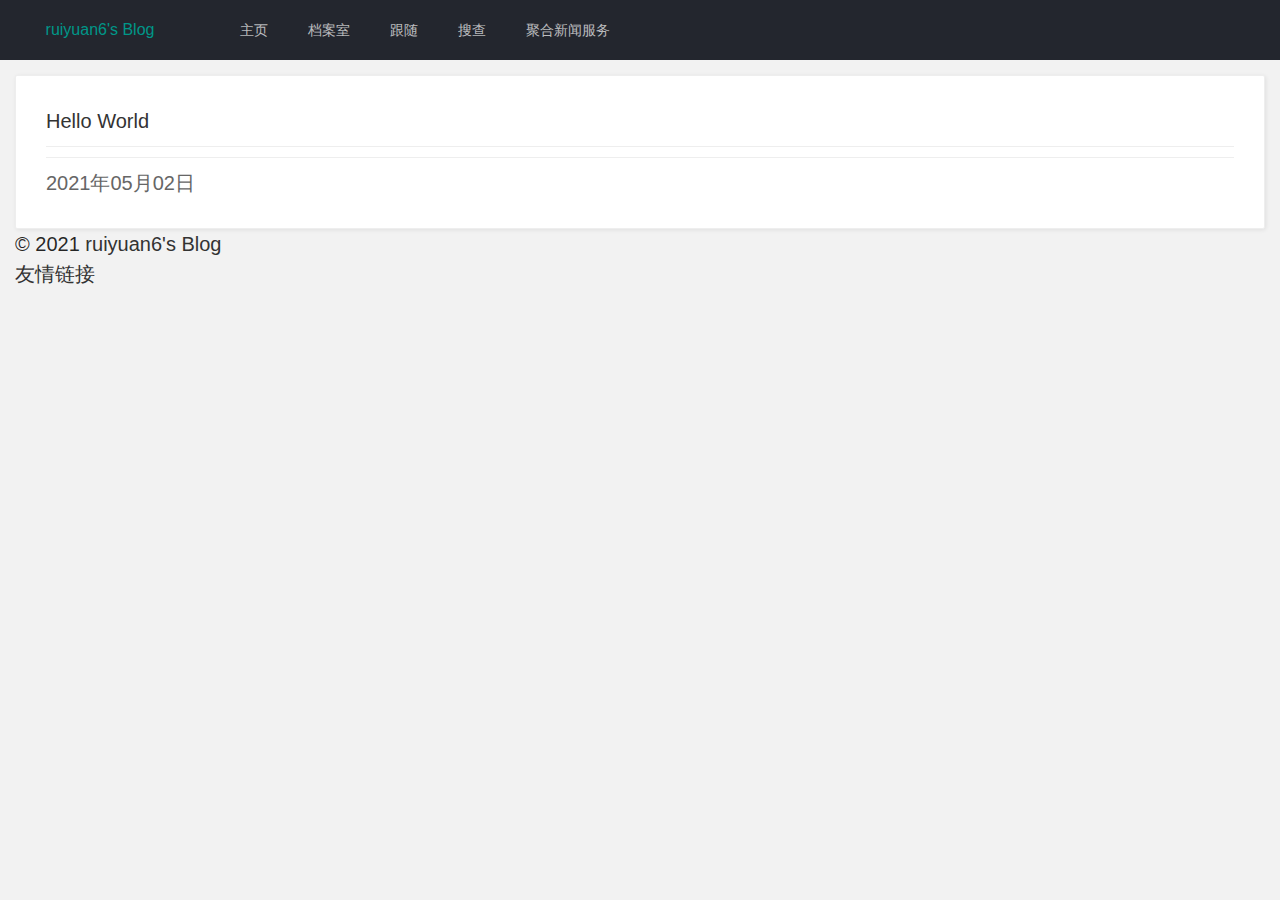
==== index.html @ a706f6f9 "Site updated: 2021-05-03 14:44:41" ====
<!DOCTYPE html>
<html>
  <head>
  <meta http-equiv="content-type" content="text/html; charset=utf-8">
  <meta content="width=device-width, initial-scale=1.0, maximum-scale=1.0, user-scalable=0" name="viewport">
  <meta name="viewport" content="width=device-width, initial-scale=1, maximum-scale=1">
  <link rel="stylesheet" href="/css/layui.css">
  <link rel="stylesheet" href="/css/all.css">
  <title>ruiyuan6&#39;s Blog</title>
  
<link rel="stylesheet" href="/css/style.css">

<meta name="generator" content="Hexo 5.4.0"><link rel="alternate" href="/atom.xml" title="ruiyuan6's Blog" type="application/atom+xml">
</head>
  <body>
    <div class="container">
      <div class="layui-layout layui-layout-admin">
<div class="layui-header">x
    <!-- 头部区域（可配合layui 已有的水平导航） -->
    <ul class="layui-nav layui-layout-right">
    </ul>
	
  <div class="layui-header">
    <div class="layui-logo"><a href="/" style="color:#009688;">ruiyuan6&#39;s Blog</a></div>
    <!-- 头部区域（可配合layui 已有的水平导航） -->
    <ul class="layui-nav layui-layout-left layui-hide-xs">
      
        <li class="layui-nav-item">
          <a href="/" >主页</a></li>
      
        <li class="layui-nav-item">
          <a href="/archives" >档案室</a></li>
      
        <li class="layui-nav-item">
          <a target="_blank" rel="noopener" href="https://github.com/ruiyuan6" >跟随</a></li>
      
        <li class="layui-nav-item">
          <a href="javascript:zhanneisousuo();" >搜查</a></li>
      
        <li class="layui-nav-item">
          <a href="/atom.xml" >聚合新闻服务</a></li>
      
    </ul>
	<div class="site-tree-mobile layui-show-xs-block layui-hide-sm">
  <i class="layui-icon layui-icon-spread-left" onclick="qiehuanzuocaidan();"></i>
</div>


<!-------------------------------->
<div class="layui-container layui-row left-menu">
<div class="layui-col-md3">
<div class="layui-panel site-menu">
    <ul class="layui-menu layui-menu-lg">
	
	
      
          <li class="">
            <div class="layui-menu-body-title">
                
          <a href="/" >主页</a>
                
                
              </a>
            </div>
          </li>
      
          <li class="">
            <div class="layui-menu-body-title">
                
          <a href="/archives" >档案室</a>
                
                
              </a>
            </div>
          </li>
      
          <li class="">
            <div class="layui-menu-body-title">
                
          <a target="_blank" rel="noopener" href="https://github.com/ruiyuan6" >跟随</a>
                
                
              </a>
            </div>
          </li>
      
          <li class="">
            <div class="layui-menu-body-title">
                
          <a href="javascript:zhanneisousuo();" >搜查</a>
                
                
              </a>
            </div>
          </li>
      
          <li class="">
            <div class="layui-menu-body-title">
                
          <a href="/atom.xml" >聚合新闻服务</a>
                
                
              </a>
            </div>
          </li>
      
      
      
    </ul>
  </div>
  </div>
  </div>
  <!--------------------------->
      
  </div>
	
	
  </div>
      <main class="main">
	   
  <div class="layui-body">
    <!-- 内容主体区域 -->
    <div style="padding-top: 15px;">
        <section class="posts">
  
  
    <div class="layui-col-md12">
    <div class="layui-panel">
      <div style="padding: 30px;">
        <a href="/2021/05/02/hello-world/">Hello World</a>
		<hr>
        
		<hr>
        <span class="post-time">2021年05月02日</span></div>
    </div>
  </div>
  
</section>

		</div>
		
	<div class="footer">
	<p>© 2021 <a href="https://ruiyuan6.github.io">ruiyuan6&#39;s Blog</a></p>
<p>
<a href="undefined">友情链接</a></p>
<p></p><p></p>


	</div>
  </div>
      </main>
    </div>
	</div>
	

		
<script src="/js/jquery-3.6.0.min.js"></script>
<script src="/layui.js"></script>
<script>
//JavaScript代码区域
layui.use('element', function(){
  var element = layui.element;
  
});


</script>
<script src="/js/page.js"></script>
<a title="Real Time Web Analytics" target="_blank" rel="noopener" href="http://clicky.com/101313924"><img src="//static.getclicky.com/media/links/badge.gif" border="0" /></a>
<script>var clicky_site_ids = clicky_site_ids || []; clicky_site_ids.push(101313924);</script>
<script async src="//static.getclicky.com/js"></script>
<noscript><p><img alt="Clicky" width="1" height="1" src="//in.getclicky.com/101313924ns.gif" /></p></noscript>

</body>
</html>
---- css/layui.css ----
.layui-inline,img{display:inline-block;vertical-align:middle}h1,h2,h3,h4,h5,h6{font-weight:400}a,body{color:#333}.layui-edge,.layui-header,.layui-inline,.layui-main{position:relative}.layui-edge,hr{height:0;overflow:hidden}.layui-layout-body,.layui-side,.layui-side-scroll{overflow-x:hidden}.layui-btn,.layui-edge,.layui-inline,img{vertical-align:middle}.layui-btn,.layui-disabled,.layui-icon,.layui-unselect{-moz-user-select:none;-webkit-user-select:none;-ms-user-select:none}.layui-elip,.layui-form-checkbox span,.layui-form-pane .layui-form-label{text-overflow:ellipsis;white-space:nowrap}.layui-edge,.layui-elip,hr{overflow:hidden}blockquote,body,button,dd,div,dl,dt,form,h1,h2,h3,h4,h5,h6,input,li,ol,p,pre,td,textarea,th,ul{margin:0;padding:0;-webkit-tap-highlight-color:rgba(0,0,0,0)}a:active,a:hover{outline:0}img{border:none}li{list-style:none}table{border-collapse:collapse;border-spacing:0}h4,h5,h6{font-size:100%}button,input,optgroup,option,select,textarea{font-family:inherit;font-size:inherit;font-style:inherit;font-weight:inherit;outline:0}pre{white-space:pre-wrap;white-space:-moz-pre-wrap;white-space:-pre-wrap;white-space:-o-pre-wrap;word-wrap:break-word}body{line-height:1.6;color:rgba(0,0,0,.85);font:14px Helvetica Neue,Helvetica,PingFang SC,Tahoma,Arial,sans-serif}hr{line-height:0;margin:10px 0;padding:0;border:none!important;border-bottom:1px solid #eee!important;clear:both;background:0 0}a{text-decoration:none}a:hover{color:#777}a cite{font-style:normal;*cursor:pointer}.layui-border-box,.layui-border-box *{box-sizing:border-box}.layui-box,.layui-box *{box-sizing:content-box}.layui-clear{clear:both;*zoom:1}.layui-clear:after{content:'\20';clear:both;*zoom:1;display:block;height:0}.layui-inline{*display:inline;*zoom:1}.layui-edge{display:inline-block;width:0;border-width:6px;border-style:dashed;border-color:transparent}.layui-edge-top{top:-4px;border-bottom-color:#999;border-bottom-style:solid}.layui-edge-right{border-left-color:#999;border-left-style:solid}.layui-edge-bottom{top:2px;border-top-color:#999;border-top-style:solid}.layui-edge-left{border-right-color:#999;border-right-style:solid}.layui-disabled,.layui-disabled:hover{color:#d2d2d2!important;cursor:not-allowed!important}.layui-circle{border-radius:100%}.layui-show{display:block!important}.layui-hide{display:none!important}.layui-show-v{visibility:visible!important}.layui-hide-v{visibility:hidden!important}@font-face{font-family:layui-icon;src:url(../font/iconfont.eot?v=256);src:url(../font/iconfont.eot?v=256#iefix) format('embedded-opentype'),url(../font/iconfont.woff2?v=256) format('woff2'),url(../font/iconfont.woff?v=256) format('woff'),url(../font/iconfont.ttf?v=256) format('truetype'),url(../font/iconfont.svg?v=256#layui-icon) format('svg')}.layui-icon{font-family:layui-icon!important;font-size:16px;font-style:normal;-webkit-font-smoothing:antialiased;-moz-osx-font-smoothing:grayscale}.layui-icon-reply-fill:before{content:"\e611"}.layui-icon-set-fill:before{content:"\e614"}.layui-icon-menu-fill:before{content:"\e60f"}.layui-icon-search:before{content:"\e615"}.layui-icon-share:before{content:"\e641"}.layui-icon-set-sm:before{content:"\e620"}.layui-icon-engine:before{content:"\e628"}.layui-icon-close:before{content:"\1006"}.layui-icon-close-fill:before{content:"\1007"}.layui-icon-chart-screen:before{content:"\e629"}.layui-icon-star:before{content:"\e600"}.layui-icon-circle-dot:before{content:"\e617"}.layui-icon-chat:before{content:"\e606"}.layui-icon-release:before{content:"\e609"}.layui-icon-list:before{content:"\e60a"}.layui-icon-chart:before{content:"\e62c"}.layui-icon-ok-circle:before{content:"\1005"}.layui-icon-layim-theme:before{content:"\e61b"}.layui-icon-table:before{content:"\e62d"}.layui-icon-right:before{content:"\e602"}.layui-icon-left:before{content:"\e603"}.layui-icon-cart-simple:before{content:"\e698"}.layui-icon-face-cry:before{content:"\e69c"}.layui-icon-face-smile:before{content:"\e6af"}.layui-icon-survey:before{content:"\e6b2"}.layui-icon-tree:before{content:"\e62e"}.layui-icon-ie:before{content:"\e7bb"}.layui-icon-upload-circle:before{content:"\e62f"}.layui-icon-add-circle:before{content:"\e61f"}.layui-icon-download-circle:before{content:"\e601"}.layui-icon-templeate-1:before{content:"\e630"}.layui-icon-util:before{content:"\e631"}.layui-icon-face-surprised:before{content:"\e664"}.layui-icon-edit:before{content:"\e642"}.layui-icon-speaker:before{content:"\e645"}.layui-icon-down:before{content:"\e61a"}.layui-icon-file:before{content:"\e621"}.layui-icon-layouts:before{content:"\e632"}.layui-icon-rate-half:before{content:"\e6c9"}.layui-icon-add-circle-fine:before{content:"\e608"}.layui-icon-prev-circle:before{content:"\e633"}.layui-icon-read:before{content:"\e705"}.layui-icon-404:before{content:"\e61c"}.layui-icon-carousel:before{content:"\e634"}.layui-icon-help:before{content:"\e607"}.layui-icon-code-circle:before{content:"\e635"}.layui-icon-windows:before{content:"\e67f"}.layui-icon-water:before{content:"\e636"}.layui-icon-username:before{content:"\e66f"}.layui-icon-find-fill:before{content:"\e670"}.layui-icon-about:before{content:"\e60b"}.layui-icon-location:before{content:"\e715"}.layui-icon-up:before{content:"\e619"}.layui-icon-pause:before{content:"\e651"}.layui-icon-date:before{content:"\e637"}.layui-icon-layim-uploadfile:before{content:"\e61d"}.layui-icon-delete:before{content:"\e640"}.layui-icon-play:before{content:"\e652"}.layui-icon-top:before{content:"\e604"}.layui-icon-firefox:before{content:"\e686"}.layui-icon-friends:before{content:"\e612"}.layui-icon-refresh-3:before{content:"\e9aa"}.layui-icon-ok:before{content:"\e605"}.layui-icon-layer:before{content:"\e638"}.layui-icon-face-smile-fine:before{content:"\e60c"}.layui-icon-dollar:before{content:"\e659"}.layui-icon-group:before{content:"\e613"}.layui-icon-layim-download:before{content:"\e61e"}.layui-icon-picture-fine:before{content:"\e60d"}.layui-icon-link:before{content:"\e64c"}.layui-icon-diamond:before{content:"\e735"}.layui-icon-log:before{content:"\e60e"}.layui-icon-key:before{content:"\e683"}.layui-icon-rate-solid:before{content:"\e67a"}.layui-icon-fonts-del:before{content:"\e64f"}.layui-icon-unlink:before{content:"\e64d"}.layui-icon-fonts-clear:before{content:"\e639"}.layui-icon-triangle-r:before{content:"\e623"}.layui-icon-circle:before{content:"\e63f"}.layui-icon-radio:before{content:"\e643"}.layui-icon-align-center:before{content:"\e647"}.layui-icon-align-right:before{content:"\e648"}.layui-icon-align-left:before{content:"\e649"}.layui-icon-loading-1:before{content:"\e63e"}.layui-icon-return:before{content:"\e65c"}.layui-icon-fonts-strong:before{content:"\e62b"}.layui-icon-upload:before{content:"\e67c"}.layui-icon-dialogue:before{content:"\e63a"}.layui-icon-video:before{content:"\e6ed"}.layui-icon-headset:before{content:"\e6fc"}.layui-icon-cellphone-fine:before{content:"\e63b"}.layui-icon-add-1:before{content:"\e654"}.layui-icon-face-smile-b:before{content:"\e650"}.layui-icon-fonts-html:before{content:"\e64b"}.layui-icon-screen-full:before{content:"\e622"}.layui-icon-form:before{content:"\e63c"}.layui-icon-cart:before{content:"\e657"}.layui-icon-camera-fill:before{content:"\e65d"}.layui-icon-tabs:before{content:"\e62a"}.layui-icon-heart-fill:before{content:"\e68f"}.layui-icon-fonts-code:before{content:"\e64e"}.layui-icon-ios:before{content:"\e680"}.layui-icon-at:before{content:"\e687"}.layui-icon-fire:before{content:"\e756"}.layui-icon-set:before{content:"\e716"}.layui-icon-fonts-u:before{content:"\e646"}.layui-icon-triangle-d:before{content:"\e625"}.layui-icon-tips:before{content:"\e702"}.layui-icon-picture:before{content:"\e64a"}.layui-icon-more-vertical:before{content:"\e671"}.layui-icon-bluetooth:before{content:"\e689"}.layui-icon-flag:before{content:"\e66c"}.layui-icon-loading:before{content:"\e63d"}.layui-icon-fonts-i:before{content:"\e644"}.layui-icon-refresh-1:before{content:"\e666"}.layui-icon-rmb:before{content:"\e65e"}.layui-icon-addition:before{content:"\e624"}.layui-icon-home:before{content:"\e68e"}.layui-icon-time:before{content:"\e68d"}.layui-icon-user:before{content:"\e770"}.layui-icon-notice:before{content:"\e667"}.layui-icon-chrome:before{content:"\e68a"}.layui-icon-edge:before{content:"\e68b"}.layui-icon-login-weibo:before{content:"\e675"}.layui-icon-voice:before{content:"\e688"}.layui-icon-upload-drag:before{content:"\e681"}.layui-icon-login-qq:before{content:"\e676"}.layui-icon-snowflake:before{content:"\e6b1"}.layui-icon-heart:before{content:"\e68c"}.layui-icon-logout:before{content:"\e682"}.layui-icon-file-b:before{content:"\e655"}.layui-icon-template:before{content:"\e663"}.layui-icon-transfer:before{content:"\e691"}.layui-icon-auz:before{content:"\e672"}.layui-icon-console:before{content:"\e665"}.layui-icon-app:before{content:"\e653"}.layui-icon-prev:before{content:"\e65a"}.layui-icon-website:before{content:"\e7ae"}.layui-icon-next:before{content:"\e65b"}.layui-icon-component:before{content:"\e857"}.layui-icon-android:before{content:"\e684"}.layui-icon-more:before{content:"\e65f"}.layui-icon-login-wechat:before{content:"\e677"}.layui-icon-shrink-right:before{content:"\e668"}.layui-icon-spread-left:before{content:"\e66b"}.layui-icon-camera:before{content:"\e660"}.layui-icon-note:before{content:"\e66e"}.layui-icon-refresh:before{content:"\e669"}.layui-icon-female:before{content:"\e661"}.layui-icon-male:before{content:"\e662"}.layui-icon-screen-restore:before{content:"\e758"}.layui-icon-password:before{content:"\e673"}.layui-icon-senior:before{content:"\e674"}.layui-icon-theme:before{content:"\e66a"}.layui-icon-tread:before{content:"\e6c5"}.layui-icon-praise:before{content:"\e6c6"}.layui-icon-star-fill:before{content:"\e658"}.layui-icon-rate:before{content:"\e67b"}.layui-icon-template-1:before{content:"\e656"}.layui-icon-vercode:before{content:"\e679"}.layui-icon-service:before{content:"\e626"}.layui-icon-cellphone:before{content:"\e678"}.layui-icon-print:before{content:"\e66d"}.layui-icon-cols:before{content:"\e610"}.layui-icon-wifi:before{content:"\e7e0"}.layui-icon-export:before{content:"\e67d"}.layui-icon-rss:before{content:"\e808"}.layui-icon-slider:before{content:"\e714"}.layui-icon-email:before{content:"\e618"}.layui-icon-subtraction:before{content:"\e67e"}.layui-icon-mike:before{content:"\e6dc"}.layui-icon-light:before{content:"\e748"}.layui-icon-gift:before{content:"\e627"}.layui-icon-mute:before{content:"\e685"}.layui-icon-reduce-circle:before{content:"\e616"}.layui-icon-music:before{content:"\e690"}.layui-main{width:1140px;margin:0 auto}.layui-header{z-index:1000;height:60px}.layui-header a:hover{transition:all .5s;-webkit-transition:all .5s}.layui-side{position:fixed;left:0;top:0;bottom:0;z-index:999;width:200px}.layui-side-scroll{position:relative;width:220px;height:100%}.layui-body{position:relative;left:200px;right:0;top:0;bottom:0;z-index:900;width:auto;box-sizing:border-box}.layui-layout-admin .layui-header{position:fixed;top:0;left:0;right:0;background-color:#23262E}.layui-layout-admin .layui-side{top:60px;width:200px;overflow-x:hidden}.layui-layout-admin .layui-body{position:absolute;top:60px;padding-bottom:44px}.layui-layout-admin .layui-main{width:auto;margin:0 15px}.layui-layout-admin .layui-footer{position:fixed;left:200px;right:0;bottom:0;z-index:990;height:44px;line-height:44px;padding:0 15px;box-shadow:-1px 0 4px rgb(0 0 0 / 12%);background-color:#FAFAFA}.layui-layout-admin .layui-logo{position:absolute;left:0;top:0;width:200px;height:100%;line-height:60px;text-align:center;color:#009688;font-size:16px}.layui-layout-admin .layui-header .layui-nav{background:0 0}.layui-layout-left{position:absolute!important;left:200px;top:0}.layui-layout-right{position:absolute!important;right:0;top:0}.layui-container{position:relative;margin:0 auto;padding:0 15px;box-sizing:border-box}.layui-fluid{position:relative;margin:0 auto;padding:0 15px}.layui-row:after,.layui-row:before{content:"";display:block;clear:both}.layui-col-lg1,.layui-col-lg10,.layui-col-lg11,.layui-col-lg12,.layui-col-lg2,.layui-col-lg3,.layui-col-lg4,.layui-col-lg5,.layui-col-lg6,.layui-col-lg7,.layui-col-lg8,.layui-col-lg9,.layui-col-md1,.layui-col-md10,.layui-col-md11,.layui-col-md12,.layui-col-md2,.layui-col-md3,.layui-col-md4,.layui-col-md5,.layui-col-md6,.layui-col-md7,.layui-col-md8,.layui-col-md9,.layui-col-sm1,.layui-col-sm10,.layui-col-sm11,.layui-col-sm12,.layui-col-sm2,.layui-col-sm3,.layui-col-sm4,.layui-col-sm5,.layui-col-sm6,.layui-col-sm7,.layui-col-sm8,.layui-col-sm9,.layui-col-xs1,.layui-col-xs10,.layui-col-xs11,.layui-col-xs12,.layui-col-xs2,.layui-col-xs3,.layui-col-xs4,.layui-col-xs5,.layui-col-xs6,.layui-col-xs7,.layui-col-xs8,.layui-col-xs9{position:relative;display:block;box-sizing:border-box}.layui-col-xs1,.layui-col-xs10,.layui-col-xs11,.layui-col-xs12,.layui-col-xs2,.layui-col-xs3,.layui-col-xs4,.layui-col-xs5,.layui-col-xs6,.layui-col-xs7,.layui-col-xs8,.layui-col-xs9{float:left}.layui-col-xs1{width:8.33333333%}.layui-col-xs2{width:16.66666667%}.layui-col-xs3{width:25%}.layui-col-xs4{width:33.33333333%}.layui-col-xs5{width:41.66666667%}.layui-col-xs6{width:50%}.layui-col-xs7{width:58.33333333%}.layui-col-xs8{width:66.66666667%}.layui-col-xs9{width:75%}.layui-col-xs10{width:83.33333333%}.layui-col-xs11{width:91.66666667%}.layui-col-xs12{width:100%}.layui-col-xs-offset1{margin-left:8.33333333%}.layui-col-xs-offset2{margin-left:16.66666667%}.layui-col-xs-offset3{margin-left:25%}.layui-col-xs-offset4{margin-left:33.33333333%}.layui-col-xs-offset5{margin-left:41.66666667%}.layui-col-xs-offset6{margin-left:50%}.layui-col-xs-offset7{margin-left:58.33333333%}.layui-col-xs-offset8{margin-left:66.66666667%}.layui-col-xs-offset9{margin-left:75%}.layui-col-xs-offset10{margin-left:83.33333333%}.layui-col-xs-offset11{margin-left:91.66666667%}.layui-col-xs-offset12{margin-left:100%}@media screen and (max-width:768px){.layui-hide-xs{display:none!important}.layui-show-xs-block{display:block!important}.layui-show-xs-inline{display:inline!important}.layui-show-xs-inline-block{display:inline-block!important}}@media screen and (min-width:768px){.layui-container{width:750px}.layui-hide-sm{display:none!important}.layui-show-sm-block{display:block!important}.layui-show-sm-inline{display:inline!important}.layui-show-sm-inline-block{display:inline-block!important}.layui-col-sm1,.layui-col-sm10,.layui-col-sm11,.layui-col-sm12,.layui-col-sm2,.layui-col-sm3,.layui-col-sm4,.layui-col-sm5,.layui-col-sm6,.layui-col-sm7,.layui-col-sm8,.layui-col-sm9{float:left}.layui-col-sm1{width:8.33333333%}.layui-col-sm2{width:16.66666667%}.layui-col-sm3{width:25%}.layui-col-sm4{width:33.33333333%}.layui-col-sm5{width:41.66666667%}.layui-col-sm6{width:50%}.layui-col-sm7{width:58.33333333%}.layui-col-sm8{width:66.66666667%}.layui-col-sm9{width:75%}.layui-col-sm10{width:83.33333333%}.layui-col-sm11{width:91.66666667%}.layui-col-sm12{width:100%}.layui-col-sm-offset1{margin-left:8.33333333%}.layui-col-sm-offset2{margin-left:16.66666667%}.layui-col-sm-offset3{margin-left:25%}.layui-col-sm-offset4{margin-left:33.33333333%}.layui-col-sm-offset5{margin-left:41.66666667%}.layui-col-sm-offset6{margin-left:50%}.layui-col-sm-offset7{margin-left:58.33333333%}.layui-col-sm-offset8{margin-left:66.66666667%}.layui-col-sm-offset9{margin-left:75%}.layui-col-sm-offset10{margin-left:83.33333333%}.layui-col-sm-offset11{margin-left:91.66666667%}.layui-col-sm-offset12{margin-left:100%}}@media screen and (min-width:992px){.layui-container{width:970px}.layui-hide-md{display:none!important}.layui-show-md-block{display:block!important}.layui-show-md-inline{display:inline!important}.layui-show-md-inline-block{display:inline-block!important}.layui-col-md1,.layui-col-md10,.layui-col-md11,.layui-col-md12,.layui-col-md2,.layui-col-md3,.layui-col-md4,.layui-col-md5,.layui-col-md6,.layui-col-md7,.layui-col-md8,.layui-col-md9{float:left}.layui-col-md1{width:8.33333333%}.layui-col-md2{width:16.66666667%}.layui-col-md3{width:25%}.layui-col-md4{width:33.33333333%}.layui-col-md5{width:41.66666667%}.layui-col-md6{width:50%}.layui-col-md7{width:58.33333333%}.layui-col-md8{width:66.66666667%}.layui-col-md9{width:75%}.layui-col-md10{width:83.33333333%}.layui-col-md11{width:91.66666667%}.layui-col-md12{width:100%}.layui-col-md-offset1{margin-left:8.33333333%}.layui-col-md-offset2{margin-left:16.66666667%}.layui-col-md-offset3{margin-left:25%}.layui-col-md-offset4{margin-left:33.33333333%}.layui-col-md-offset5{margin-left:41.66666667%}.layui-col-md-offset6{margin-left:50%}.layui-col-md-offset7{margin-left:58.33333333%}.layui-col-md-offset8{margin-left:66.66666667%}.layui-col-md-offset9{margin-left:75%}.layui-col-md-offset10{margin-left:83.33333333%}.layui-col-md-offset11{margin-left:91.66666667%}.layui-col-md-offset12{margin-left:100%}}@media screen and (min-width:1200px){.layui-container{width:1170px}.layui-hide-lg{display:none!important}.layui-show-lg-block{display:block!important}.layui-show-lg-inline{display:inline!important}.layui-show-lg-inline-block{display:inline-block!important}.layui-col-lg1,.layui-col-lg10,.layui-col-lg11,.layui-col-lg12,.layui-col-lg2,.layui-col-lg3,.layui-col-lg4,.layui-col-lg5,.layui-col-lg6,.layui-col-lg7,.layui-col-lg8,.layui-col-lg9{float:left}.layui-col-lg1{width:8.33333333%}.layui-col-lg2{width:16.66666667%}.layui-col-lg3{width:25%}.layui-col-lg4{width:33.33333333%}.layui-col-lg5{width:41.66666667%}.layui-col-lg6{width:50%}.layui-col-lg7{width:58.33333333%}.layui-col-lg8{width:66.66666667%}.layui-col-lg9{width:75%}.layui-col-lg10{width:83.33333333%}.layui-col-lg11{width:91.66666667%}.layui-col-lg12{width:100%}.layui-col-lg-offset1{margin-left:8.33333333%}.layui-col-lg-offset2{margin-left:16.66666667%}.layui-col-lg-offset3{margin-left:25%}.layui-col-lg-offset4{margin-left:33.33333333%}.layui-col-lg-offset5{margin-left:41.66666667%}.layui-col-lg-offset6{margin-left:50%}.layui-col-lg-offset7{margin-left:58.33333333%}.layui-col-lg-offset8{margin-left:66.66666667%}.layui-col-lg-offset9{margin-left:75%}.layui-col-lg-offset10{margin-left:83.33333333%}.layui-col-lg-offset11{margin-left:91.66666667%}.layui-col-lg-offset12{margin-left:100%}}.layui-col-space1{margin:-.5px}.layui-col-space1>*{padding:.5px}.layui-col-space2{margin:-1px}.layui-col-space2>*{padding:1px}.layui-col-space4{margin:-2px}.layui-col-space4>*{padding:2px}.layui-col-space5{margin:-2.5px}.layui-col-space5>*{padding:2.5px}.layui-col-space6{margin:-3px}.layui-col-space6>*{padding:3px}.layui-col-space8{margin:-4px}.layui-col-space8>*{padding:4px}.layui-col-space10{margin:-5px}.layui-col-space10>*{padding:5px}.layui-col-space12{margin:-6px}.layui-col-space12>*{padding:6px}.layui-col-space14{margin:-7px}.layui-col-space14>*{padding:7px}.layui-col-space15{margin:-7.5px}.layui-col-space15>*{padding:7.5px}.layui-col-space16{margin:-8px}.layui-col-space16>*{padding:8px}.layui-col-space18{margin:-9px}.layui-col-space18>*{padding:9px}.layui-col-space20{margin:-10px}.layui-col-space20>*{padding:10px}.layui-col-space22{margin:-11px}.layui-col-space22>*{padding:11px}.layui-col-space24{margin:-12px}.layui-col-space24>*{padding:12px}.layui-col-space25{margin:-12.5px}.layui-col-space25>*{padding:12.5px}.layui-col-space26{margin:-13px}.layui-col-space26>*{padding:13px}.layui-col-space28{margin:-14px}.layui-col-space28>*{padding:14px}.layui-col-space30{margin:-15px}.layui-col-space30>*{padding:15px}.layui-btn,.layui-input,.layui-select,.layui-textarea,.layui-upload-button{outline:0;-webkit-appearance:none;transition:all .3s;-webkit-transition:all .3s;box-sizing:border-box}.layui-elem-quote{margin-bottom:10px;padding:15px;line-height:1.6;border-left:5px solid #5FB878;border-radius:0 2px 2px 0;background-color:#FAFAFA}.layui-quote-nm{border-style:solid;border-width:1px 1px 1px 5px;background:0 0}.layui-elem-field{margin-bottom:10px;padding:0;border-width:1px;border-style:solid}.layui-elem-field legend{margin-left:20px;padding:0 10px;font-size:20px;font-weight:300}.layui-field-title{margin:10px 0 20px;border-width:1px 0 0}.layui-field-box{padding:15px}.layui-field-title .layui-field-box{padding:10px 0}.layui-progress{position:relative;height:6px;border-radius:20px;background-color:#eee}.layui-progress-bar{position:absolute;left:0;top:0;width:0;max-width:100%;height:6px;border-radius:20px;text-align:right;background-color:#5FB878;transition:all .3s;-webkit-transition:all .3s}.layui-progress-big,.layui-progress-big .layui-progress-bar{height:18px;line-height:18px}.layui-progress-text{position:relative;top:-20px;line-height:18px;font-size:12px;color:#666}.layui-progress-big .layui-progress-text{position:static;padding:0 10px;color:#fff}.layui-collapse{border-width:1px;border-style:solid;border-radius:2px}.layui-colla-content,.layui-colla-item{border-top-width:1px;border-top-style:solid}.layui-colla-item:first-child{border-top:none}.layui-colla-title{position:relative;height:42px;line-height:42px;padding:0 15px 0 35px;color:#333;background-color:#FAFAFA;cursor:pointer;font-size:14px;overflow:hidden}.layui-colla-content{display:none;padding:10px 15px;line-height:1.6;color:#666}.layui-colla-icon{position:absolute;left:15px;top:0;font-size:14px}.layui-card{margin-bottom:15px;border-radius:2px;background-color:#fff;box-shadow:0 1px 2px 0 rgba(0,0,0,.05)}.layui-card:last-child{margin-bottom:0}.layui-card-header{position:relative;height:42px;line-height:42px;padding:0 15px;border-bottom:1px solid #f6f6f6;color:#333;border-radius:2px 2px 0 0;font-size:14px}.layui-card-body{position:relative;padding:10px 15px;line-height:24px}.layui-card-body[pad15]{padding:15px}.layui-card-body[pad20]{padding:20px}.layui-card-body .layui-table{margin:5px 0}.layui-card .layui-tab{margin:0}.layui-panel{position:relative;border-width:1px;border-style:solid;border-radius:2px;box-shadow:1px 1px 4px rgb(0 0 0 / 8%);background-color:#fff;color:#666}.layui-bg-black,.layui-bg-blue,.layui-bg-cyan,.layui-bg-green,.layui-bg-orange,.layui-bg-red{color:#fff!important}.layui-panel-window{position:relative;padding:15px;border-radius:0;border-top:5px solid #eee;background-color:#fff}.layui-border,.layui-border-black,.layui-border-blue,.layui-border-cyan,.layui-border-green,.layui-border-orange,.layui-border-red{border-width:1px;border-style:solid}.layui-auxiliar-moving{position:fixed;left:0;right:0;top:0;bottom:0;width:100%;height:100%;background:0 0;z-index:9999999999}.layui-form-label,.layui-form-mid,.layui-form-select,.layui-input-block,.layui-input-inline,.layui-textarea{position:relative}.layui-bg-red{background-color:#FF5722!important}.layui-bg-orange{background-color:#FFB800!important}.layui-bg-green{background-color:#009688!important}.layui-bg-cyan{background-color:#2F4056!important}.layui-bg-blue{background-color:#1E9FFF!important}.layui-bg-black{background-color:#393D49!important}.layui-bg-gray{background-color:#FAFAFA!important;color:#666!important}.layui-badge-rim,.layui-border,.layui-colla-content,.layui-colla-item,.layui-collapse,.layui-elem-field,.layui-form-pane .layui-form-item[pane],.layui-form-pane .layui-form-label,.layui-input,.layui-layedit,.layui-layedit-tool,.layui-panel,.layui-quote-nm,.layui-select,.layui-tab-bar,.layui-tab-card,.layui-tab-title,.layui-tab-title .layui-this:after,.layui-textarea{border-color:#eee}.layui-border{color:#666!important}.layui-border-red{border-color:#FF5722!important;color:#FF5722!important}.layui-border-orange{border-color:#FFB800!important;color:#FFB800!important}.layui-border-green{border-color:#009688!important;color:#009688!important}.layui-border-cyan{border-color:#2F4056!important;color:#2F4056!important}.layui-border-blue{border-color:#1E9FFF!important;color:#1E9FFF!important}.layui-border-black{border-color:#393D49!important;color:#393D49!important}.layui-timeline-item:before{background-color:#eee}.layui-text{line-height:1.6;font-size:14px;color:#666}.layui-text h1,.layui-text h2,.layui-text h3{font-weight:500;color:#333}.layui-text h1{font-size:30px}.layui-text h2{font-size:24px}.layui-text h3{font-size:18px}.layui-text a:not(.layui-btn){color:#01AAED}.layui-text a:not(.layui-btn):hover{text-decoration:underline}.layui-text ul{padding:5px 0 5px 15px}.layui-text ul li{margin-top:5px;list-style-type:disc}.layui-text em,.layui-word-aux{color:#999!important;padding-left:5px!important;padding-right:5px!important}.layui-font-12{font-size:12px}.layui-font-14{font-size:14px}.layui-font-16{font-size:16px}.layui-font-18{font-size:18px}.layui-font-20{font-size:20px}.layui-font-red{color:#FF5722!important}.layui-font-orange{color:#FFB800!important}.layui-font-green{color:#009688!important}.layui-font-cyan{color:#2F4056!important}.layui-font-blue{color:#01AAED!important}.layui-font-black{color:#000!important}.layui-font-gray{color:#c2c2c2!important}.layui-btn{display:inline-block;height:38px;line-height:38px;padding:0 18px;border:1px solid transparent;background-color:#009688;color:#fff;white-space:nowrap;text-align:center;font-size:14px;border-radius:2px;cursor:pointer}.layui-btn:hover{opacity:.8;filter:alpha(opacity=80);color:#fff}.layui-btn:active{opacity:1;filter:alpha(opacity=100)}.layui-btn+.layui-btn{margin-left:10px}.layui-btn-container{font-size:0}.layui-btn-container .layui-btn{margin-right:10px;margin-bottom:10px}.layui-btn-container .layui-btn+.layui-btn{margin-left:0}.layui-table .layui-btn-container .layui-btn{margin-bottom:9px}.layui-btn-radius{border-radius:100px}.layui-btn .layui-icon{padding:0 2px;vertical-align:middle\9;vertical-align:bottom}.layui-btn-primary{border-color:#d2d2d2;background:0 0;color:#666}.layui-btn-primary:hover{border-color:#009688;color:#333}.layui-btn-normal{background-color:#1E9FFF}.layui-btn-warm{background-color:#FFB800}.layui-btn-danger{background-color:#FF5722}.layui-btn-checked{background-color:#5FB878}.layui-btn-disabled,.layui-btn-disabled:active,.layui-btn-disabled:hover{border-color:#eee;background-color:#FBFBFB;color:#d2d2d2;cursor:not-allowed;opacity:1}.layui-btn-lg{height:44px;line-height:44px;padding:0 25px;font-size:16px}.layui-btn-sm{height:30px;line-height:30px;padding:0 10px;font-size:12px}.layui-btn-xs{height:22px;line-height:22px;padding:0 5px;font-size:12px}.layui-btn-xs i{font-size:12px!important}.layui-btn-group{display:inline-block;vertical-align:middle;font-size:0}.layui-btn-group .layui-btn{margin-left:0!important;margin-right:0!important;border-left:1px solid rgba(255,255,255,.5);border-radius:0}.layui-btn-group .layui-btn-primary{border-left:none}.layui-btn-group .layui-btn-primary:hover{border-color:#d2d2d2;color:#009688}.layui-btn-group .layui-btn:first-child{border-left:none;border-radius:2px 0 0 2px}.layui-btn-group .layui-btn-primary:first-child{border-left:1px solid #d2d2d2}.layui-btn-group .layui-btn:last-child{border-radius:0 2px 2px 0}.layui-btn-group .layui-btn+.layui-btn{margin-left:0}.layui-btn-group+.layui-btn-group{margin-left:10px}.layui-btn-fluid{width:100%}.layui-input,.layui-select,.layui-textarea{height:38px;line-height:1.3;line-height:38px\9;border-width:1px;border-style:solid;background-color:#fff;border-radius:2px}.layui-input::-webkit-input-placeholder,.layui-select::-webkit-input-placeholder,.layui-textarea::-webkit-input-placeholder{line-height:1.3}.layui-input,.layui-textarea{display:block;width:100%;padding-left:10px}.layui-input:hover,.layui-textarea:hover{border-color:#eee!important}.layui-input:focus,.layui-textarea:focus{border-color:#d2d2d2!important}.layui-textarea{min-height:100px;height:auto;line-height:20px;padding:6px 10px;resize:vertical}.layui-select{padding:0 10px}.layui-form input[type=checkbox],.layui-form input[type=radio],.layui-form select{display:none}.layui-form [lay-ignore]{display:initial}.layui-form-item{margin-bottom:15px;clear:both;*zoom:1}.layui-form-item:after{content:'\20';clear:both;*zoom:1;display:block;height:0}.layui-form-label{float:left;display:block;padding:9px 15px;width:80px;font-weight:400;line-height:20px;text-align:right}.layui-form-label-col{display:block;float:none;padding:9px 0;line-height:20px;text-align:left}.layui-form-item .layui-inline{margin-bottom:5px;margin-right:10px}.layui-input-block{margin-left:110px;min-height:36px}.layui-input-inline{display:inline-block;vertical-align:middle}.layui-form-item .layui-input-inline{float:left;width:190px;margin-right:10px}.layui-form-text .layui-input-inline{width:auto}.layui-form-mid{float:left;display:block;padding:9px 0!important;line-height:20px;margin-right:10px}.layui-form-danger+.layui-form-select .layui-input,.layui-form-danger:focus{border-color:#FF5722!important}.layui-form-select .layui-input{padding-right:30px;cursor:pointer}.layui-form-select .layui-edge{position:absolute;right:10px;top:50%;margin-top:-3px;cursor:pointer;border-width:6px;border-top-color:#c2c2c2;border-top-style:solid;transition:all .3s;-webkit-transition:all .3s}.layui-form-select dl{display:none;position:absolute;left:0;top:42px;padding:5px 0;z-index:899;min-width:100%;border:1px solid #d2d2d2;max-height:300px;overflow-y:auto;background-color:#fff;border-radius:2px;box-shadow:0 2px 4px rgba(0,0,0,.12);box-sizing:border-box}.layui-form-select dl dd,.layui-form-select dl dt{padding:0 10px;line-height:36px;white-space:nowrap;overflow:hidden;text-overflow:ellipsis}.layui-form-select dl dt{font-size:12px;color:#999}.layui-form-select dl dd{cursor:pointer}.layui-form-select dl dd:hover{background-color:#F6F6F6;-webkit-transition:.5s all;transition:.5s all}.layui-form-select .layui-select-group dd{padding-left:20px}.layui-form-select dl dd.layui-select-tips{padding-left:10px!important;color:#999}.layui-form-select dl dd.layui-this{background-color:#5FB878;color:#fff}.layui-form-checkbox,.layui-form-select dl dd.layui-disabled{background-color:#fff}.layui-form-selected dl{display:block}.layui-form-checkbox,.layui-form-checkbox *,.layui-form-switch{display:inline-block;vertical-align:middle}.layui-form-selected .layui-edge{margin-top:-9px;-webkit-transform:rotate(180deg);transform:rotate(180deg);margin-top:-3px\9}:root .layui-form-selected .layui-edge{margin-top:-9px\0/IE9}.layui-form-selectup dl{top:auto;bottom:42px}.layui-select-none{margin:5px 0;text-align:center;color:#999}.layui-select-disabled .layui-disabled{border-color:#eee!important}.layui-select-disabled .layui-edge{border-top-color:#d2d2d2}.layui-form-checkbox{position:relative;height:30px;line-height:30px;margin-right:10px;padding-right:30px;cursor:pointer;font-size:0;-webkit-transition:.1s linear;transition:.1s linear;box-sizing:border-box}.layui-form-checkbox span{padding:0 10px;height:100%;font-size:14px;border-radius:2px 0 0 2px;background-color:#d2d2d2;color:#fff;overflow:hidden}.layui-form-checkbox:hover span{background-color:#c2c2c2}.layui-form-checkbox i{position:absolute;right:0;top:0;width:30px;height:28px;border:1px solid #d2d2d2;border-left:none;border-radius:0 2px 2px 0;color:#fff;font-size:20px;text-align:center}.layui-form-checkbox:hover i{border-color:#c2c2c2;color:#c2c2c2}.layui-form-checked,.layui-form-checked:hover{border-color:#5FB878}.layui-form-checked span,.layui-form-checked:hover span{background-color:#5FB878}.layui-form-checked i,.layui-form-checked:hover i{color:#5FB878}.layui-form-item .layui-form-checkbox{margin-top:4px}.layui-form-checkbox[lay-skin=primary]{height:auto!important;line-height:normal!important;min-width:18px;min-height:18px;border:none!important;margin-right:0;padding-left:28px;padding-right:0;background:0 0}.layui-form-checkbox[lay-skin=primary] span{padding-left:0;padding-right:15px;line-height:18px;background:0 0;color:#666}.layui-form-checkbox[lay-skin=primary] i{right:auto;left:0;width:16px;height:16px;line-height:16px;border:1px solid #d2d2d2;font-size:12px;border-radius:2px;background-color:#fff;-webkit-transition:.1s linear;transition:.1s linear}.layui-form-checkbox[lay-skin=primary]:hover i{border-color:#5FB878;color:#fff}.layui-form-checked[lay-skin=primary] i{border-color:#5FB878!important;background-color:#5FB878;color:#fff}.layui-checkbox-disbaled[lay-skin=primary] span{background:0 0!important;color:#c2c2c2!important}.layui-checkbox-disbaled[lay-skin=primary]:hover i{border-color:#d2d2d2}.layui-form-item .layui-form-checkbox[lay-skin=primary]{margin-top:10px}.layui-form-switch{position:relative;height:22px;line-height:22px;min-width:35px;padding:0 5px;margin-top:8px;border:1px solid #d2d2d2;border-radius:20px;cursor:pointer;background-color:#fff;-webkit-transition:.1s linear;transition:.1s linear}.layui-form-switch i{position:absolute;left:5px;top:3px;width:16px;height:16px;border-radius:20px;background-color:#d2d2d2;-webkit-transition:.1s linear;transition:.1s linear}.layui-form-switch em{position:relative;top:0;width:25px;margin-left:21px;padding:0!important;text-align:center!important;color:#999!important;font-style:normal!important;font-size:12px}.layui-form-onswitch{border-color:#5FB878;background-color:#5FB878}.layui-checkbox-disbaled,.layui-checkbox-disbaled i{border-color:#eee!important}.layui-form-onswitch i{left:100%;margin-left:-21px;background-color:#fff}.layui-form-onswitch em{margin-left:5px;margin-right:21px;color:#fff!important}.layui-checkbox-disbaled span{background-color:#eee!important}.layui-checkbox-disbaled em{color:#d2d2d2!important}.layui-checkbox-disbaled:hover i{color:#fff!important}[lay-radio]{display:none}.layui-form-radio,.layui-form-radio *{display:inline-block;vertical-align:middle}.layui-form-radio{line-height:28px;margin:6px 10px 0 0;padding-right:10px;cursor:pointer;font-size:0}.layui-form-radio *{font-size:14px}.layui-form-radio>i{margin-right:8px;font-size:22px;color:#c2c2c2}.layui-form-radio:hover *,.layui-form-radioed,.layui-form-radioed>i{color:#5FB878}.layui-radio-disbaled>i{color:#eee!important}.layui-radio-disbaled *{color:#c2c2c2!important}.layui-form-pane .layui-form-label{width:110px;padding:8px 15px;height:38px;line-height:20px;border-width:1px;border-style:solid;border-radius:2px 0 0 2px;text-align:center;background-color:#FBFBFB;overflow:hidden;box-sizing:border-box}.layui-form-pane .layui-input-inline{margin-left:-1px}.layui-form-pane .layui-input-block{margin-left:110px;left:-1px}.layui-form-pane .layui-input{border-radius:0 2px 2px 0}.layui-form-pane .layui-form-text .layui-form-label{float:none;width:100%;border-radius:2px;box-sizing:border-box;text-align:left}.layui-form-pane .layui-form-text .layui-input-inline{display:block;margin:0;top:-1px;clear:both}.layui-form-pane .layui-form-text .layui-input-block{margin:0;left:0;top:-1px}.layui-form-pane .layui-form-text .layui-textarea{min-height:100px;border-radius:0 0 2px 2px}.layui-form-pane .layui-form-checkbox{margin:4px 0 4px 10px}.layui-form-pane .layui-form-radio,.layui-form-pane .layui-form-switch{margin-top:6px;margin-left:10px}.layui-form-pane .layui-form-item[pane]{position:relative;border-width:1px;border-style:solid}.layui-form-pane .layui-form-item[pane] .layui-form-label{position:absolute;left:0;top:0;height:100%;border-width:0 1px 0 0}.layui-form-pane .layui-form-item[pane] .layui-input-inline{margin-left:110px}@media screen and (max-width:450px){.layui-form-item .layui-form-label{text-overflow:ellipsis;overflow:hidden;white-space:nowrap}.layui-form-item .layui-inline{display:block;margin-right:0;margin-bottom:20px;clear:both}.layui-form-item .layui-inline:after{content:'\20';clear:both;display:block;height:0}.layui-form-item .layui-input-inline{display:block;float:none;left:-3px;width:auto;margin:0 0 10px 112px}.layui-form-item .layui-input-inline+.layui-form-mid{margin-left:110px;top:-5px;padding:0}.layui-form-item .layui-form-checkbox{margin-right:5px;margin-bottom:5px}}.layui-layedit{border-width:1px;border-style:solid;border-radius:2px}.layui-layedit-tool{padding:3px 5px;border-bottom-width:1px;border-bottom-style:solid;font-size:0}.layedit-tool-fixed{position:fixed;top:0;border-top:1px solid #eee}.layui-layedit-tool .layedit-tool-mid,.layui-layedit-tool .layui-icon{display:inline-block;vertical-align:middle;text-align:center;font-size:14px}.layui-layedit-tool .layui-icon{position:relative;width:32px;height:30px;line-height:30px;margin:3px 5px;color:#777;cursor:pointer;border-radius:2px}.layui-layedit-tool .layui-icon:hover{color:#393D49}.layui-layedit-tool .layui-icon:active{color:#000}.layui-layedit-tool .layedit-tool-active{background-color:#eee;color:#000}.layui-layedit-tool .layui-disabled,.layui-layedit-tool .layui-disabled:hover{color:#d2d2d2;cursor:not-allowed}.layui-layedit-tool .layedit-tool-mid{width:1px;height:18px;margin:0 10px;background-color:#d2d2d2}.layedit-tool-html{width:50px!important;font-size:30px!important}.layedit-tool-b,.layedit-tool-code,.layedit-tool-help{font-size:16px!important}.layedit-tool-d,.layedit-tool-face,.layedit-tool-image,.layedit-tool-unlink{font-size:18px!important}.layedit-tool-image input{position:absolute;font-size:0;left:0;top:0;width:100%;height:100%;opacity:.01;filter:Alpha(opacity=1);cursor:pointer}.layui-layedit-iframe iframe{display:block;width:100%}#LAY_layedit_code{overflow:hidden}.layui-laypage{display:inline-block;*display:inline;*zoom:1;vertical-align:middle;margin:10px 0;font-size:0}.layui-laypage>a:first-child,.layui-laypage>a:first-child em{border-radius:2px 0 0 2px}.layui-laypage>a:last-child,.layui-laypage>a:last-child em{border-radius:0 2px 2px 0}.layui-laypage>:first-child{margin-left:0!important}.layui-laypage>:last-child{margin-right:0!important}.layui-laypage a,.layui-laypage button,.layui-laypage input,.layui-laypage select,.layui-laypage span{border:1px solid #eee}.layui-laypage a,.layui-laypage span{display:inline-block;*display:inline;*zoom:1;vertical-align:middle;padding:0 15px;height:28px;line-height:28px;margin:0 -1px 5px 0;background-color:#fff;color:#333;font-size:12px}.layui-flow-more a *,.layui-laypage input,.layui-table-view select[lay-ignore]{display:inline-block}.layui-laypage a:hover{color:#009688}.layui-laypage em{font-style:normal}.layui-laypage .layui-laypage-spr{color:#999;font-weight:700}.layui-laypage a{text-decoration:none}.layui-laypage .layui-laypage-curr{position:relative}.layui-laypage .layui-laypage-curr em{position:relative;color:#fff}.layui-laypage .layui-laypage-curr .layui-laypage-em{position:absolute;left:-1px;top:-1px;padding:1px;width:100%;height:100%;background-color:#009688}.layui-laypage-em{border-radius:2px}.layui-laypage-next em,.layui-laypage-prev em{font-family:Sim sun;font-size:16px}.layui-laypage .layui-laypage-count,.layui-laypage .layui-laypage-limits,.layui-laypage .layui-laypage-refresh,.layui-laypage .layui-laypage-skip{margin-left:10px;margin-right:10px;padding:0;border:none}.layui-laypage .layui-laypage-limits,.layui-laypage .layui-laypage-refresh{vertical-align:top}.layui-laypage .layui-laypage-refresh i{font-size:18px;cursor:pointer}.layui-laypage select{height:22px;padding:3px;border-radius:2px;cursor:pointer}.layui-laypage .layui-laypage-skip{height:30px;line-height:30px;color:#999}.layui-laypage button,.layui-laypage input{height:30px;line-height:30px;border-radius:2px;vertical-align:top;background-color:#fff;box-sizing:border-box}.layui-laypage input{width:40px;margin:0 10px;padding:0 3px;text-align:center}.layui-laypage input:focus,.layui-laypage select:focus{border-color:#009688!important}.layui-laypage button{margin-left:10px;padding:0 10px;cursor:pointer}.layui-table,.layui-table-view{margin:10px 0}.layui-flow-more{margin:10px 0;text-align:center;color:#999;font-size:14px}.layui-flow-more a{height:32px;line-height:32px}.layui-flow-more a *{vertical-align:top}.layui-flow-more a cite{padding:0 20px;border-radius:3px;background-color:#eee;color:#333;font-style:normal}.layui-flow-more a cite:hover{opacity:.8}.layui-flow-more a i{font-size:30px;color:#737383}.layui-table{width:100%;background-color:#fff;color:#666}.layui-table tr{transition:all .3s;-webkit-transition:all .3s}.layui-table th{text-align:left;font-weight:400}.layui-table tbody tr:hover,.layui-table thead tr,.layui-table-click,.layui-table-header,.layui-table-hover,.layui-table-mend,.layui-table-patch,.layui-table-tool,.layui-table-total,.layui-table-total tr,.layui-table[lay-even] tr:nth-child(even){background-color:#FAFAFA}.layui-table td,.layui-table th,.layui-table-col-set,.layui-table-fixed-r,.layui-table-grid-down,.layui-table-header,.layui-table-page,.layui-table-tips-main,.layui-table-tool,.layui-table-total,.layui-table-view,.layui-table[lay-skin=line],.layui-table[lay-skin=row]{border-width:1px;border-style:solid;border-color:#eee}.layui-table td,.layui-table th{position:relative;padding:9px 15px;min-height:20px;line-height:20px;font-size:14px}.layui-table[lay-skin=line] td,.layui-table[lay-skin=line] th{border-width:0 0 1px}.layui-table[lay-skin=row] td,.layui-table[lay-skin=row] th{border-width:0 1px 0 0}.layui-table[lay-skin=nob] td,.layui-table[lay-skin=nob] th{border:none}.layui-table img{max-width:100px}.layui-table[lay-size=lg] td,.layui-table[lay-size=lg] th{padding:15px 30px}.layui-table-view .layui-table[lay-size=lg] .layui-table-cell{height:40px;line-height:40px}.layui-table[lay-size=sm] td,.layui-table[lay-size=sm] th{font-size:12px;padding:5px 10px}.layui-table-view .layui-table[lay-size=sm] .layui-table-cell{height:20px;line-height:20px}.layui-table[lay-data]{display:none}.layui-table-box{position:relative;overflow:hidden}.layui-table-view .layui-table{position:relative;width:auto;margin:0}.layui-table-view .layui-table[lay-skin=line]{border-width:0 1px 0 0}.layui-table-view .layui-table[lay-skin=row]{border-width:0 0 1px}.layui-table-view .layui-table td,.layui-table-view .layui-table th{padding:5px 0;border-top:none;border-left:none}.layui-table-view .layui-table th.layui-unselect .layui-table-cell span{cursor:pointer}.layui-table-view .layui-table td{cursor:default}.layui-table-view .layui-table td[data-edit=text]{cursor:text}.layui-table-view .layui-form-checkbox[lay-skin=primary] i{width:18px;height:18px}.layui-table-view .layui-form-radio{line-height:0;padding:0}.layui-table-view .layui-form-radio>i{margin:0;font-size:20px}.layui-table-init{position:absolute;left:0;top:0;width:100%;height:100%;text-align:center;z-index:110}.layui-table-init .layui-icon{position:absolute;left:50%;top:50%;margin:-15px 0 0 -15px;font-size:30px;color:#c2c2c2}.layui-table-header{border-width:0 0 1px;overflow:hidden}.layui-table-header .layui-table{margin-bottom:-1px}.layui-table-tool .layui-inline[lay-event]{position:relative;width:26px;height:26px;padding:5px;line-height:16px;margin-right:10px;text-align:center;color:#333;border:1px solid #ccc;cursor:pointer;-webkit-transition:.5s all;transition:.5s all}.layui-table-tool .layui-inline[lay-event]:hover{border:1px solid #999}.layui-table-tool-temp{padding-right:120px}.layui-table-tool-self{position:absolute;right:17px;top:10px}.layui-table-tool .layui-table-tool-self .layui-inline[lay-event]{margin:0 0 0 10px}.layui-table-tool-panel{position:absolute;top:29px;left:-1px;padding:5px 0;min-width:150px;min-height:40px;border:1px solid #d2d2d2;text-align:left;overflow-y:auto;background-color:#fff;box-shadow:0 2px 4px rgba(0,0,0,.12)}.layui-table-cell,.layui-table-tool-panel li{overflow:hidden;text-overflow:ellipsis;white-space:nowrap}.layui-table-tool-panel li{padding:0 10px;line-height:30px;-webkit-transition:.5s all;transition:.5s all}.layui-menu li,.layui-menu-body-title a:hover,.layui-menu-body-title>.layui-icon:hover{transition:all .3s}.layui-table-tool-panel li .layui-form-checkbox[lay-skin=primary]{width:100%;padding-left:28px}.layui-table-tool-panel li:hover{background-color:#F6F6F6}.layui-table-tool-panel li .layui-form-checkbox[lay-skin=primary] i{position:absolute;left:0;top:0}.layui-table-tool-panel li .layui-form-checkbox[lay-skin=primary] span{padding:0}.layui-table-tool .layui-table-tool-self .layui-table-tool-panel{left:auto;right:-1px}.layui-table-col-set{position:absolute;right:0;top:0;width:20px;height:100%;border-width:0 0 0 1px;background-color:#fff}.layui-table-sort{width:10px;height:20px;margin-left:5px;cursor:pointer!important}.layui-table-sort .layui-edge{position:absolute;left:5px;border-width:5px}.layui-table-sort .layui-table-sort-asc{top:3px;border-top:none;border-bottom-style:solid;border-bottom-color:#b2b2b2}.layui-table-sort .layui-table-sort-asc:hover{border-bottom-color:#666}.layui-table-sort .layui-table-sort-desc{bottom:5px;border-bottom:none;border-top-style:solid;border-top-color:#b2b2b2}.layui-table-sort .layui-table-sort-desc:hover{border-top-color:#666}.layui-table-sort[lay-sort=asc] .layui-table-sort-asc{border-bottom-color:#000}.layui-table-sort[lay-sort=desc] .layui-table-sort-desc{border-top-color:#000}.layui-table-cell{height:28px;line-height:28px;padding:0 15px;position:relative;box-sizing:border-box}.layui-table-cell .layui-form-checkbox[lay-skin=primary]{top:-1px;padding:0}.layui-table-cell .layui-table-link{color:#01AAED}.laytable-cell-checkbox,.laytable-cell-numbers,.laytable-cell-radio,.laytable-cell-space{padding:0;text-align:center}.layui-table-body{position:relative;overflow:auto;margin-right:-1px;margin-bottom:-1px}.layui-table-body .layui-none{line-height:26px;padding:15px;text-align:center;color:#999}.layui-table-fixed{position:absolute;left:0;top:0;z-index:101}.layui-table-fixed .layui-table-body{overflow:hidden}.layui-table-fixed-l{box-shadow:0 -1px 8px rgba(0,0,0,.08)}.layui-table-fixed-r{left:auto;right:-1px;border-width:0 0 0 1px;box-shadow:-1px 0 8px rgba(0,0,0,.08)}.layui-table-fixed-r .layui-table-header{position:relative;overflow:visible}.layui-table-mend{position:absolute;right:-49px;top:0;height:100%;width:50px}.layui-table-tool{position:relative;z-index:890;width:100%;min-height:50px;line-height:30px;padding:10px 15px;border-width:0 0 1px}.layui-table-tool .layui-btn-container{margin-bottom:-10px}.layui-table-page,.layui-table-total{border-width:1px 0 0;margin-bottom:-1px;overflow:hidden}.layui-table-page{position:relative;width:100%;padding:7px 7px 0;height:41px;font-size:12px;white-space:nowrap}.layui-table-page>div{height:26px}.layui-table-page .layui-laypage{margin:0}.layui-table-page .layui-laypage a,.layui-table-page .layui-laypage span{height:26px;line-height:26px;margin-bottom:10px;border:none;background:0 0}.layui-table-page .layui-laypage a,.layui-table-page .layui-laypage span.layui-laypage-curr{padding:0 12px}.layui-table-page .layui-laypage span{margin-left:0;padding:0}.layui-table-page .layui-laypage .layui-laypage-prev{margin-left:-7px!important}.layui-table-page .layui-laypage .layui-laypage-curr .layui-laypage-em{left:0;top:0;padding:0}.layui-table-page .layui-laypage button,.layui-table-page .layui-laypage input{height:26px;line-height:26px}.layui-table-page .layui-laypage input{width:40px}.layui-table-page .layui-laypage button{padding:0 10px}.layui-table-page select{height:18px}.layui-table-patch .layui-table-cell{padding:0;width:30px}.layui-table-edit{position:absolute;left:0;top:0;width:100%;height:100%;padding:0 14px 1px;border-radius:0;box-shadow:1px 1px 20px rgba(0,0,0,.15)}.layui-table-edit:focus{border-color:#5FB878!important}select.layui-table-edit{padding:0 0 0 10px;border-color:#d2d2d2}.layui-table-view .layui-form-checkbox,.layui-table-view .layui-form-radio,.layui-table-view .layui-form-switch{top:0;margin:0;box-sizing:content-box}.layui-colorpicker-alpha-slider,.layui-colorpicker-side-slider,.layui-menu,.layui-menu *,.layui-nav{box-sizing:border-box}.layui-table-view .layui-form-checkbox{top:-1px;height:26px;line-height:26px}.layui-table-view .layui-form-checkbox i{height:26px}.layui-table-grid .layui-table-cell{overflow:visible}.layui-table-grid-down{position:absolute;top:0;right:0;width:26px;height:100%;padding:5px 0;border-width:0 0 0 1px;text-align:center;background-color:#fff;color:#999;cursor:pointer}.layui-table-grid-down .layui-icon{position:absolute;top:50%;left:50%;margin:-8px 0 0 -8px}.layui-table-grid-down:hover{background-color:#fbfbfb}body .layui-table-tips .layui-layer-content{background:0 0;padding:0;box-shadow:0 1px 6px rgba(0,0,0,.12)}.layui-table-tips-main{margin:-44px 0 0 -1px;max-height:150px;padding:8px 15px;font-size:14px;overflow-y:scroll;background-color:#fff;color:#666}.layui-table-tips-c{position:absolute;right:-3px;top:-13px;width:20px;height:20px;padding:3px;cursor:pointer;background-color:#666;border-radius:50%;color:#fff}.layui-table-tips-c:hover{background-color:#777}.layui-table-tips-c:before{position:relative;right:-2px}.layui-upload-file{display:none!important;opacity:.01;filter:Alpha(opacity=1)}.layui-upload-drag,.layui-upload-form,.layui-upload-wrap{display:inline-block}.layui-upload-list{margin:10px 0}.layui-upload-choose{padding:0 10px;color:#999}.layui-upload-drag{position:relative;padding:30px;border:1px dashed #e2e2e2;background-color:#fff;text-align:center;cursor:pointer;color:#999}.layui-upload-drag .layui-icon{font-size:50px;color:#009688}.layui-upload-drag[lay-over]{border-color:#009688}.layui-upload-iframe{position:absolute;width:0;height:0;border:0;visibility:hidden}.layui-upload-wrap{position:relative;vertical-align:middle}.layui-upload-wrap .layui-upload-file{display:block!important;position:absolute;left:0;top:0;z-index:10;font-size:100px;width:100%;height:100%;opacity:.01;filter:Alpha(opacity=1);cursor:pointer}.layui-menu{position:relative;margin:5px 0;background-color:#fff}.layui-menu li,.layui-menu-body-title a{padding:5px 15px}.layui-menu li{position:relative;margin:1px 0;width:calc(100% + 1px);line-height:22px;color:rgba(0,0,0,.8);font-size:14px;white-space:nowrap;cursor:pointer}.layui-menu li:hover{background-color:#F6F6F6}.layui-menu-item-parent:hover>.layui-menu-body-panel{display:block;animation-name:layui-fadein;animation-duration:.3s;animation-fill-mode:both;animation-delay:.2s}.layui-menu-item-group .layui-menu-body-title,.layui-menu-item-parent .layui-menu-body-title{padding-right:25px}.layui-menu .layui-menu-item-divider:hover,.layui-menu .layui-menu-item-group:hover,.layui-menu .layui-menu-item-none:hover{background:0 0;cursor:default}.layui-menu .layui-menu-item-group>ul{margin:5px 0 -5px}.layui-menu .layui-menu-item-group>.layui-menu-body-title{color:rgba(0,0,0,.35);user-select:none}.layui-menu .layui-menu-item-none{color:rgba(0,0,0,.35);cursor:default;text-align:center}.layui-menu .layui-menu-item-divider{margin:5px 0;padding:0;height:0;line-height:0;border-bottom:1px solid #eee;overflow:hidden}.layui-menu .layui-menu-item-down:hover,.layui-menu .layui-menu-item-up:hover{cursor:pointer}.layui-menu .layui-menu-item-up>.layui-menu-body-title{color:rgba(0,0,0,.8)}.layui-menu .layui-menu-item-up>ul{visibility:hidden;height:0;overflow:hidden}.layui-menu .layui-menu-item-down:hover>.layui-menu-body-title>.layui-icon,.layui-menu .layui-menu-item-up>.layui-menu-body-title:hover>.layui-icon{color:rgba(0,0,0,1)}.layui-menu .layui-menu-item-down>ul{visibility:visible;height:auto}.layui-breadcrumb,.layui-tree-btnGroup{visibility:hidden}.layui-menu .layui-menu-item-checked,.layui-menu .layui-menu-item-checked2{background-color:#F6F6F6!important;color:#5FB878}.layui-menu .layui-menu-item-checked a,.layui-menu .layui-menu-item-checked2 a{color:#5FB878}.layui-menu .layui-menu-item-checked:after{position:absolute;right:0;top:0;bottom:0;border-right:3px solid #5FB878;content:""}.layui-menu-body-title{position:relative;overflow:hidden;text-overflow:ellipsis}.layui-menu-body-title a{display:block;margin:-5px -15px;color:rgba(0,0,0,.8)}.layui-menu-body-title>.layui-icon{position:absolute;right:0;top:0;font-size:14px}.layui-menu-body-title>.layui-icon-right{right:-1px}.layui-menu-body-panel{display:none;position:absolute;top:-7px;left:100%;z-index:1000;margin-left:13px;padding:5px 0}.layui-transfer-active,.layui-transfer-box{display:inline-block;vertical-align:middle}.layui-menu-body-panel:before{content:"";position:absolute;width:20px;left:-16px;top:0;bottom:0}.layui-menu-body-panel-left{left:auto;right:100%;margin:0 13px}.layui-menu-body-panel-left:before{left:auto;right:-16px}.layui-menu-lg li{line-height:32px}.layui-menu-lg .layui-menu-body-title a:hover,.layui-menu-lg li:hover{background:0 0;color:#5FB878}.layui-menu-lg li .layui-menu-body-panel{margin-left:14px}.layui-menu-lg li .layui-menu-body-panel-left{margin:0 15px}.layui-dropdown{position:absolute;left:-999999px;top:-999999px;z-index:66666666;margin:5px 0;min-width:100px}.layui-dropdown:before{content:"";position:absolute;width:100%;height:6px;left:0;top:-6px}.layui-transfer-box,.layui-transfer-header,.layui-transfer-search{border-width:0;border-style:solid;border-color:#eee}.layui-transfer-box{position:relative;border-width:1px;width:200px;height:360px;border-radius:2px;background-color:#fff}.layui-transfer-box .layui-form-checkbox{width:100%;margin:0!important}.layui-transfer-header{height:38px;line-height:38px;padding:0 10px;border-bottom-width:1px}.layui-transfer-search{position:relative;padding:10px;border-bottom-width:1px}.layui-transfer-search .layui-input{height:32px;padding-left:30px;font-size:12px}.layui-transfer-search .layui-icon-search{position:absolute;left:20px;top:50%;margin-top:-8px;color:#666}.layui-transfer-active{margin:0 15px}.layui-transfer-active .layui-btn{display:block;margin:0;padding:0 15px;background-color:#5FB878;border-color:#5FB878;color:#fff}.layui-transfer-active .layui-btn-disabled{background-color:#FBFBFB;border-color:#eee;color:#d2d2d2}.layui-transfer-active .layui-btn:first-child{margin-bottom:15px}.layui-transfer-active .layui-btn .layui-icon{margin:0;font-size:14px!important}.layui-transfer-data{padding:5px 0;overflow:auto}.layui-transfer-data li{height:32px;line-height:32px;padding:0 10px}.layui-transfer-data li:hover{background-color:#F6F6F6;transition:.5s all}.layui-transfer-data .layui-none{padding:15px 10px;text-align:center;color:#999}.layui-nav{position:relative;padding:0 20px;background-color:#393D49;color:#fff;border-radius:2px;font-size:0}.layui-nav *{font-size:14px}.layui-nav .layui-nav-item{position:relative;display:inline-block;*display:inline;*zoom:1;vertical-align:middle;line-height:60px}.layui-nav .layui-nav-item a{display:block;padding:0 20px;color:#fff;color:rgba(255,255,255,.7);transition:all .3s;-webkit-transition:all .3s}.layui-nav .layui-this:after,.layui-nav-bar,.layui-nav-tree .layui-nav-itemed:after{position:absolute;left:0;top:0;width:0;height:5px;background-color:#5FB878;transition:all .2s;-webkit-transition:all .2s}.layui-nav-bar{z-index:1000}.layui-nav .layui-nav-item a:hover,.layui-nav .layui-this a{color:#fff}.layui-nav .layui-this:after{content:"";top:auto;bottom:0;width:100%}.layui-nav-img{width:30px;height:30px;margin-right:10px;border-radius:50%}.layui-nav .layui-nav-more{content:"";width:0;height:0;border-style:solid dashed dashed;border-color:#fff transparent transparent;overflow:hidden;cursor:pointer;transition:all .2s;-webkit-transition:all .2s;position:absolute;top:50%;right:3px;margin-top:-4px;border-width:6px;border-top-color:rgba(255,255,255,.7)}.layui-nav .layui-nav-mored,.layui-nav-itemed>a .layui-nav-more{margin-top:-9px;border-style:dashed dashed solid;border-color:transparent transparent #fff}.layui-nav-child{display:none;position:absolute;left:0;top:65px;min-width:100%;line-height:36px;padding:5px 0;box-shadow:0 2px 4px rgba(0,0,0,.12);border:1px solid #d2d2d2;background-color:#fff;z-index:100;border-radius:2px;white-space:nowrap}.layui-nav .layui-nav-child a{color:#333}.layui-nav .layui-nav-child a:hover{background-color:#F6F6F6;color:#5FB878}.layui-nav-child dd{position:relative}.layui-nav .layui-nav-child dd.layui-this a,.layui-nav-child dd.layui-this{background-color:#5FB878;color:#fff}.layui-nav-child dd.layui-this:after{display:none}.layui-nav-tree{width:200px;padding:0}.layui-nav-tree .layui-nav-item{display:block;width:100%;line-height:45px}.layui-nav-tree .layui-nav-item a{position:relative;height:45px;line-height:45px;text-overflow:ellipsis;overflow:hidden;white-space:nowrap}.layui-nav-tree .layui-nav-item a:hover{background-color:#4E5465}.layui-nav-tree .layui-nav-bar{width:5px;height:0;background-color:#009688}.layui-nav-tree .layui-nav-child dd.layui-this,.layui-nav-tree .layui-nav-child dd.layui-this a,.layui-nav-tree .layui-this,.layui-nav-tree .layui-this>a,.layui-nav-tree .layui-this>a:hover{background-color:#009688;color:#fff}.layui-nav-tree .layui-this:after{display:none}.layui-nav-itemed>a,.layui-nav-tree .layui-nav-title a,.layui-nav-tree .layui-nav-title a:hover{color:#fff!important}.layui-nav-tree .layui-nav-child{position:relative;z-index:0;top:0;border:none;box-shadow:none}.layui-nav-tree .layui-nav-child a{height:40px;line-height:40px;color:#fff;color:rgba(255,255,255,.7)}.layui-nav-tree .layui-nav-child,.layui-nav-tree .layui-nav-child a:hover{background:0 0;color:#fff}.layui-nav-tree .layui-nav-more{right:10px}.layui-nav-itemed>.layui-nav-child{display:block;padding:0;background-color:rgba(0,0,0,.3)!important}.layui-nav-itemed>.layui-nav-child>.layui-this>.layui-nav-child{display:block}.layui-nav-side{position:fixed;top:0;bottom:0;left:0;overflow-x:hidden;z-index:999}.layui-bg-blue .layui-nav-bar,.layui-bg-blue .layui-nav-itemed:after,.layui-bg-blue .layui-this:after{background-color:#93D1FF}.layui-bg-blue .layui-nav-child dd.layui-this{background-color:#1E9FFF}.layui-bg-blue .layui-nav-itemed>a,.layui-nav-tree.layui-bg-blue .layui-nav-title a,.layui-nav-tree.layui-bg-blue .layui-nav-title a:hover{background-color:#007DDB!important}.layui-breadcrumb{font-size:0}.layui-breadcrumb>*{font-size:14px}.layui-breadcrumb a{color:#999!important}.layui-breadcrumb a:hover{color:#5FB878!important}.layui-breadcrumb a cite{color:#666;font-style:normal}.layui-breadcrumb span[lay-separator]{margin:0 10px;color:#999}.layui-tab{margin:10px 0;text-align:left!important}.layui-tab[overflow]>.layui-tab-title{overflow:hidden}.layui-tab-title{position:relative;left:0;height:40px;white-space:nowrap;font-size:0;border-bottom-width:1px;border-bottom-style:solid;transition:all .2s;-webkit-transition:all .2s}.layui-tab-title li{display:inline-block;*display:inline;*zoom:1;vertical-align:middle;font-size:14px;transition:all .2s;-webkit-transition:all .2s;position:relative;line-height:40px;min-width:65px;padding:0 15px;text-align:center;cursor:pointer}.layui-tab-title li a{display:block}.layui-tab-title .layui-this{color:#000}.layui-tab-title .layui-this:after{position:absolute;left:0;top:0;content:"";width:100%;height:41px;border-width:1px;border-style:solid;border-bottom-color:#fff;border-radius:2px 2px 0 0;box-sizing:border-box;pointer-events:none}.layui-tab-bar{position:absolute;right:0;top:0;z-index:10;width:30px;height:39px;line-height:39px;border-width:1px;border-style:solid;border-radius:2px;text-align:center;background-color:#fff;cursor:pointer}.layui-tab-bar .layui-icon{position:relative;display:inline-block;top:3px;transition:all .3s;-webkit-transition:all .3s}.layui-tab-item{display:none}.layui-tab-more{padding-right:30px;height:auto!important;white-space:normal!important}.layui-tab-more li.layui-this:after{border-bottom-color:#eee;border-radius:2px}.layui-tab-more .layui-tab-bar .layui-icon{top:-2px;top:3px\9;-webkit-transform:rotate(180deg);transform:rotate(180deg)}:root .layui-tab-more .layui-tab-bar .layui-icon{top:-2px\0/IE9}.layui-tab-content{padding:15px 0}.layui-tab-title li .layui-tab-close{position:relative;display:inline-block;width:18px;height:18px;line-height:20px;margin-left:8px;top:1px;text-align:center;font-size:14px;color:#c2c2c2;transition:all .2s;-webkit-transition:all .2s}.layui-tab-title li .layui-tab-close:hover{border-radius:2px;background-color:#FF5722;color:#fff}.layui-tab-brief>.layui-tab-title .layui-this{color:#009688}.layui-tab-brief>.layui-tab-more li.layui-this:after,.layui-tab-brief>.layui-tab-title .layui-this:after{border:none;border-radius:0;border-bottom:2px solid #5FB878}.layui-tab-brief[overflow]>.layui-tab-title .layui-this:after{top:-1px}.layui-tab-card{border-width:1px;border-style:solid;border-radius:2px;box-shadow:0 2px 5px 0 rgba(0,0,0,.1)}.layui-tab-card>.layui-tab-title{background-color:#FAFAFA}.layui-tab-card>.layui-tab-title li{margin-right:-1px;margin-left:-1px}.layui-tab-card>.layui-tab-title .layui-this{background-color:#fff}.layui-tab-card>.layui-tab-title .layui-this:after{border-top:none;border-width:1px;border-bottom-color:#fff}.layui-tab-card>.layui-tab-title .layui-tab-bar{height:40px;line-height:40px;border-radius:0;border-top:none;border-right:none}.layui-tab-card>.layui-tab-more .layui-this{background:0 0;color:#5FB878}.layui-tab-card>.layui-tab-more .layui-this:after{border:none}.layui-timeline{padding-left:5px}.layui-timeline-item{position:relative;padding-bottom:20px}.layui-timeline-axis{position:absolute;left:-5px;top:0;z-index:10;width:20px;height:20px;line-height:20px;background-color:#fff;color:#5FB878;border-radius:50%;text-align:center;cursor:pointer}.layui-timeline-axis:hover{color:#FF5722}.layui-timeline-item:before{content:"";position:absolute;left:5px;top:0;z-index:0;width:1px;height:100%}.layui-timeline-item:first-child:before{display:block}.layui-timeline-item:last-child:before{display:none}.layui-timeline-content{padding-left:25px}.layui-timeline-title{position:relative;margin-bottom:10px;line-height:22px}.layui-badge,.layui-badge-dot,.layui-badge-rim{position:relative;display:inline-block;padding:0 6px;font-size:12px;text-align:center;background-color:#FF5722;color:#fff;border-radius:2px}.layui-badge{height:18px;line-height:18px}.layui-badge-dot{width:8px;height:8px;padding:0;border-radius:50%}.layui-badge-rim{height:18px;line-height:18px;border-width:1px;border-style:solid;background-color:#fff;color:#666}.layui-btn .layui-badge,.layui-btn .layui-badge-dot{margin-left:5px}.layui-nav .layui-badge,.layui-nav .layui-badge-dot{position:absolute;top:50%;margin:-5px 6px 0}.layui-nav .layui-badge{margin-top:-10px}.layui-tab-title .layui-badge,.layui-tab-title .layui-badge-dot{left:5px;top:-2px}.layui-carousel{position:relative;left:0;top:0;background-color:#f8f8f8}.layui-carousel>[carousel-item]{position:relative;width:100%;height:100%;overflow:hidden}.layui-carousel>[carousel-item]:before{position:absolute;content:'\e63d';left:50%;top:50%;width:100px;line-height:20px;margin:-10px 0 0 -50px;text-align:center;color:#c2c2c2;font-family:layui-icon!important;font-size:30px;font-style:normal;-webkit-font-smoothing:antialiased;-moz-osx-font-smoothing:grayscale}.layui-carousel>[carousel-item]>*{display:none;position:absolute;left:0;top:0;width:100%;height:100%;background-color:#f8f8f8;transition-duration:.3s;-webkit-transition-duration:.3s}.layui-carousel-updown>*{-webkit-transition:.3s ease-in-out up;transition:.3s ease-in-out up}.layui-carousel-arrow{display:none\9;opacity:0;position:absolute;left:10px;top:50%;margin-top:-18px;width:36px;height:36px;line-height:36px;text-align:center;font-size:20px;border:0;border-radius:50%;background-color:rgba(0,0,0,.2);color:#fff;-webkit-transition-duration:.3s;transition-duration:.3s;cursor:pointer}.layui-carousel-arrow[lay-type=add]{left:auto!important;right:10px}.layui-carousel:hover .layui-carousel-arrow[lay-type=add],.layui-carousel[lay-arrow=always] .layui-carousel-arrow[lay-type=add]{right:20px}.layui-carousel[lay-arrow=always] .layui-carousel-arrow{opacity:1;left:20px}.layui-carousel[lay-arrow=none] .layui-carousel-arrow{display:none}.layui-carousel-arrow:hover,.layui-carousel-ind ul:hover{background-color:rgba(0,0,0,.35)}.layui-carousel:hover .layui-carousel-arrow{display:block\9;opacity:1;left:20px}.layui-carousel-ind{position:relative;top:-35px;width:100%;line-height:0!important;text-align:center;font-size:0}.layui-carousel[lay-indicator=outside]{margin-bottom:30px}.layui-carousel[lay-indicator=outside] .layui-carousel-ind{top:10px}.layui-carousel[lay-indicator=outside] .layui-carousel-ind ul{background-color:rgba(0,0,0,.5)}.layui-carousel[lay-indicator=none] .layui-carousel-ind{display:none}.layui-carousel-ind ul{display:inline-block;padding:5px;background-color:rgba(0,0,0,.2);border-radius:10px;-webkit-transition-duration:.3s;transition-duration:.3s}.layui-carousel-ind li{display:inline-block;width:10px;height:10px;margin:0 3px;font-size:14px;background-color:#eee;background-color:rgba(255,255,255,.5);border-radius:50%;cursor:pointer;-webkit-transition-duration:.3s;transition-duration:.3s}.layui-carousel-ind li:hover{background-color:rgba(255,255,255,.7)}.layui-carousel-ind li.layui-this{background-color:#fff}.layui-carousel>[carousel-item]>.layui-carousel-next,.layui-carousel>[carousel-item]>.layui-carousel-prev,.layui-carousel>[carousel-item]>.layui-this{display:block}.layui-carousel>[carousel-item]>.layui-this{left:0}.layui-carousel>[carousel-item]>.layui-carousel-prev{left:-100%}.layui-carousel>[carousel-item]>.layui-carousel-next{left:100%}.layui-carousel>[carousel-item]>.layui-carousel-next.layui-carousel-left,.layui-carousel>[carousel-item]>.layui-carousel-prev.layui-carousel-right{left:0}.layui-carousel>[carousel-item]>.layui-this.layui-carousel-left{left:-100%}.layui-carousel>[carousel-item]>.layui-this.layui-carousel-right{left:100%}.layui-carousel[lay-anim=updown] .layui-carousel-arrow{left:50%!important;top:20px;margin:0 0 0 -18px}.layui-carousel[lay-anim=updown]>[carousel-item]>*,.layui-carousel[lay-anim=fade]>[carousel-item]>*{left:0!important}.layui-carousel[lay-anim=updown] .layui-carousel-arrow[lay-type=add]{top:auto!important;bottom:20px}.layui-carousel[lay-anim=updown] .layui-carousel-ind{position:absolute;top:50%;right:20px;width:auto;height:auto}.layui-carousel[lay-anim=updown] .layui-carousel-ind ul{padding:3px 5px}.layui-carousel[lay-anim=updown] .layui-carousel-ind li{display:block;margin:6px 0}.layui-carousel[lay-anim=updown]>[carousel-item]>.layui-this{top:0}.layui-carousel[lay-anim=updown]>[carousel-item]>.layui-carousel-prev{top:-100%}.layui-carousel[lay-anim=updown]>[carousel-item]>.layui-carousel-next{top:100%}.layui-carousel[lay-anim=updown]>[carousel-item]>.layui-carousel-next.layui-carousel-left,.layui-carousel[lay-anim=updown]>[carousel-item]>.layui-carousel-prev.layui-carousel-right{top:0}.layui-carousel[lay-anim=updown]>[carousel-item]>.layui-this.layui-carousel-left{top:-100%}.layui-carousel[lay-anim=updown]>[carousel-item]>.layui-this.layui-carousel-right{top:100%}.layui-carousel[lay-anim=fade]>[carousel-item]>.layui-carousel-next,.layui-carousel[lay-anim=fade]>[carousel-item]>.layui-carousel-prev{opacity:0}.layui-carousel[lay-anim=fade]>[carousel-item]>.layui-carousel-next.layui-carousel-left,.layui-carousel[lay-anim=fade]>[carousel-item]>.layui-carousel-prev.layui-carousel-right{opacity:1}.layui-carousel[lay-anim=fade]>[carousel-item]>.layui-this.layui-carousel-left,.layui-carousel[lay-anim=fade]>[carousel-item]>.layui-this.layui-carousel-right{opacity:0}.layui-fixbar{position:fixed;right:15px;bottom:15px;z-index:999999}.layui-fixbar li{width:50px;height:50px;line-height:50px;margin-bottom:1px;text-align:center;cursor:pointer;font-size:30px;background-color:#9F9F9F;color:#fff;border-radius:2px;opacity:.95}.layui-fixbar li:hover{opacity:.85}.layui-fixbar li:active{opacity:1}.layui-fixbar .layui-fixbar-top{display:none;font-size:40px}body .layui-util-face{border:none;background:0 0}body .layui-util-face .layui-layer-content{padding:0;background-color:#fff;color:#666;box-shadow:none}.layui-util-face .layui-layer-TipsG{display:none}.layui-util-face ul{position:relative;width:372px;padding:10px;border:1px solid #D9D9D9;background-color:#fff;box-shadow:0 0 20px rgba(0,0,0,.2)}.layui-util-face ul li{cursor:pointer;float:left;border:1px solid #e8e8e8;height:22px;width:26px;overflow:hidden;margin:-1px 0 0 -1px;padding:4px 2px;text-align:center}.layui-util-face ul li:hover{position:relative;z-index:2;border:1px solid #eb7350;background:#fff9ec}.layui-code{position:relative;margin:10px 0;padding:15px;line-height:20px;border:1px solid #eee;border-left-width:6px;background-color:#FAFAFA;color:#333;font-family:Courier New;font-size:12px}.layui-rate,.layui-rate *{display:inline-block;vertical-align:middle}.layui-rate{padding:10px 5px 10px 0;font-size:0}.layui-rate li i.layui-icon{font-size:20px;color:#FFB800;margin-right:5px;transition:all .3s;-webkit-transition:all .3s}.layui-rate li i:hover{cursor:pointer;transform:scale(1.12);-webkit-transform:scale(1.12)}.layui-rate[readonly] li i:hover{cursor:default;transform:scale(1)}.layui-colorpicker{width:26px;height:26px;border:1px solid #eee;padding:5px;border-radius:2px;line-height:24px;display:inline-block;cursor:pointer;transition:all .3s;-webkit-transition:all .3s}.layui-colorpicker:hover{border-color:#d2d2d2}.layui-colorpicker.layui-colorpicker-lg{width:34px;height:34px;line-height:32px}.layui-colorpicker.layui-colorpicker-sm{width:24px;height:24px;line-height:22px}.layui-colorpicker.layui-colorpicker-xs{width:22px;height:22px;line-height:20px}.layui-colorpicker-trigger-bgcolor{display:block;background:url([data-uri]);border-radius:2px}.layui-colorpicker-trigger-span{display:block;height:100%;box-sizing:border-box;border:1px solid rgba(0,0,0,.15);border-radius:2px;text-align:center}.layui-colorpicker-trigger-i{display:inline-block;color:#FFF;font-size:12px}.layui-colorpicker-trigger-i.layui-icon-close{color:#999}.layui-colorpicker-main{position:absolute;z-index:66666666;width:280px;padding:7px;background:#FFF;border:1px solid #d2d2d2;border-radius:2px;box-shadow:0 2px 4px rgba(0,0,0,.12)}.layui-colorpicker-main-wrapper{height:180px;position:relative}.layui-colorpicker-basis{width:260px;height:100%;position:relative}.layui-colorpicker-basis-white{width:100%;height:100%;position:absolute;top:0;left:0;background:linear-gradient(90deg,#FFF,hsla(0,0%,100%,0))}.layui-colorpicker-basis-black{width:100%;height:100%;position:absolute;top:0;left:0;background:linear-gradient(0deg,#000,transparent)}.layui-colorpicker-basis-cursor{width:10px;height:10px;border:1px solid #FFF;border-radius:50%;position:absolute;top:-3px;right:-3px;cursor:pointer}.layui-colorpicker-side{position:absolute;top:0;right:0;width:12px;height:100%;background:linear-gradient(red,#FF0,#0F0,#0FF,#00F,#F0F,red)}.layui-colorpicker-side-slider{width:100%;height:5px;box-shadow:0 0 1px #888;background:#FFF;border-radius:1px;border:1px solid #f0f0f0;cursor:pointer;position:absolute;left:0}.layui-colorpicker-main-alpha{display:none;height:12px;margin-top:7px;background:url([data-uri])}.layui-colorpicker-alpha-bgcolor{height:100%;position:relative}.layui-colorpicker-alpha-slider{width:5px;height:100%;box-shadow:0 0 1px #888;background:#FFF;border-radius:1px;border:1px solid #f0f0f0;cursor:pointer;position:absolute;top:0}.layui-colorpicker-main-pre{padding-top:7px;font-size:0}.layui-colorpicker-pre{width:20px;height:20px;border-radius:2px;display:inline-block;margin-left:6px;margin-bottom:7px;cursor:pointer}.layui-colorpicker-pre:nth-child(11n+1){margin-left:0}.layui-colorpicker-pre-isalpha{background:url([data-uri])}.layui-colorpicker-pre.layui-this{box-shadow:0 0 3px 2px rgba(0,0,0,.15)}.layui-colorpicker-pre>div{height:100%;border-radius:2px}.layui-colorpicker-main-input{text-align:right;padding-top:7px}.layui-colorpicker-main-input .layui-btn-container .layui-btn{margin:0 0 0 10px}.layui-colorpicker-main-input div.layui-inline{float:left;margin-right:10px;font-size:14px}.layui-colorpicker-main-input input.layui-input{width:150px;height:30px;color:#666}.layui-slider{height:4px;background:#eee;border-radius:3px;position:relative;cursor:pointer}.layui-slider-bar{border-radius:3px;position:absolute;height:100%}.layui-slider-step{position:absolute;top:0;width:4px;height:4px;border-radius:50%;background:#FFF;-webkit-transform:translateX(-50%);transform:translateX(-50%)}.layui-slider-wrap{width:36px;height:36px;position:absolute;top:-16px;-webkit-transform:translateX(-50%);transform:translateX(-50%);z-index:10;text-align:center}.layui-slider-wrap-btn{width:12px;height:12px;border-radius:50%;background:#FFF;display:inline-block;vertical-align:middle;cursor:pointer;transition:.3s}.layui-slider-wrap:after{content:"";height:100%;display:inline-block;vertical-align:middle}.layui-slider-wrap-btn.layui-slider-hover,.layui-slider-wrap-btn:hover{transform:scale(1.2)}.layui-slider-wrap-btn.layui-disabled:hover{transform:scale(1)!important}.layui-slider-tips{position:absolute;top:-42px;z-index:66666666;white-space:nowrap;display:none;-webkit-transform:translateX(-50%);transform:translateX(-50%);color:#FFF;background:#000;border-radius:3px;height:25px;line-height:25px;padding:0 10px}.layui-slider-tips:after{content:"";position:absolute;bottom:-12px;left:50%;margin-left:-6px;width:0;height:0;border-width:6px;border-style:solid;border-color:#000 transparent transparent}.layui-slider-input{width:70px;height:32px;border:1px solid #eee;border-radius:3px;font-size:16px;line-height:32px;position:absolute;right:0;top:-14px}.layui-slider-input-btn{position:absolute;top:0;right:0;width:20px;height:100%;border-left:1px solid #eee}.layui-slider-input-btn i{cursor:pointer;position:absolute;right:0;bottom:0;width:20px;height:50%;font-size:12px;line-height:16px;text-align:center;color:#999}.layui-slider-input-btn i:first-child{top:0;border-bottom:1px solid #eee}.layui-slider-input-txt{height:100%;font-size:14px}.layui-slider-input-txt input{height:100%;border:none}.layui-slider-input-btn i:hover{color:#009688}.layui-slider-vertical{width:4px;margin-left:33px}.layui-slider-vertical .layui-slider-bar{width:4px}.layui-slider-vertical .layui-slider-step{top:auto;left:0;-webkit-transform:translateY(50%);transform:translateY(50%)}.layui-slider-vertical .layui-slider-wrap{top:auto;left:-16px;-webkit-transform:translateY(50%);transform:translateY(50%)}.layui-slider-vertical .layui-slider-tips{top:auto;left:2px}@media \0screen{.layui-slider-wrap-btn{margin-left:-20px}.layui-slider-vertical .layui-slider-wrap-btn{margin-left:0;margin-bottom:-20px}.layui-slider-vertical .layui-slider-tips{margin-left:-8px}.layui-slider>span{margin-left:8px}}.layui-tree{line-height:22px}.layui-tree .layui-form-checkbox{margin:0!important}.layui-tree-set{width:100%;position:relative}.layui-tree-pack{display:none;padding-left:20px;position:relative}.layui-tree-iconClick,.layui-tree-main{display:inline-block;vertical-align:middle}.layui-tree-line .layui-tree-pack{padding-left:27px}.layui-tree-line .layui-tree-set .layui-tree-set:after{content:"";position:absolute;top:14px;left:-9px;width:17px;height:0;border-top:1px dotted #c0c4cc}.layui-tree-entry{position:relative;padding:3px 0;height:20px;white-space:nowrap}.layui-tree-entry:hover{background-color:#eee}.layui-tree-line .layui-tree-entry:hover{background-color:rgba(0,0,0,0)}.layui-tree-line .layui-tree-entry:hover .layui-tree-txt{color:#999;text-decoration:underline;transition:.3s}.layui-tree-main{cursor:pointer;padding-right:10px}.layui-tree-line .layui-tree-set:before{content:"";position:absolute;top:0;left:-9px;width:0;height:100%;border-left:1px dotted #c0c4cc}.layui-tree-line .layui-tree-set.layui-tree-setLineShort:before{height:13px}.layui-tree-line .layui-tree-set.layui-tree-setHide:before{height:0}.layui-tree-iconClick{position:relative;height:20px;line-height:20px;margin:0 10px;color:#c0c4cc}.layui-tree-icon{height:12px;line-height:12px;width:12px;text-align:center;border:1px solid #c0c4cc}.layui-tree-iconClick .layui-icon{font-size:18px}.layui-tree-icon .layui-icon{font-size:12px;color:#666}.layui-tree-iconArrow{padding:0 5px}.layui-tree-iconArrow:after{content:"";position:absolute;left:4px;top:3px;z-index:100;width:0;height:0;border-width:5px;border-style:solid;border-color:transparent transparent transparent #c0c4cc;transition:.5s}.layui-tree-btnGroup,.layui-tree-editInput{position:relative;vertical-align:middle;display:inline-block}.layui-tree-spread>.layui-tree-entry>.layui-tree-iconClick>.layui-tree-iconArrow:after{transform:rotate(90deg) translate(3px,4px)}.layui-tree-txt{display:inline-block;vertical-align:middle;color:#555}.layui-tree-search{margin-bottom:15px;color:#666}.layui-tree-btnGroup .layui-icon{display:inline-block;vertical-align:middle;padding:0 2px;cursor:pointer}.layui-tree-btnGroup .layui-icon:hover{color:#999;transition:.3s}.layui-tree-entry:hover .layui-tree-btnGroup{visibility:visible}.layui-tree-editInput{height:20px;line-height:20px;padding:0 3px;border:none;background-color:rgba(0,0,0,.05)}.layui-tree-emptyText{text-align:center;color:#999}.layui-anim{-webkit-animation-duration:.2s;-webkit-animation-fill-mode:both;animation-duration:.2s;animation-fill-mode:both}.layui-anim.layui-icon{display:inline-block}.layui-anim-loop{-webkit-animation-iteration-count:infinite;animation-iteration-count:infinite}.layui-trans,.layui-trans a{transition:all .2s;-webkit-transition:all .2s}@-webkit-keyframes layui-rotate{from{-webkit-transform:rotate(0)}to{-webkit-transform:rotate(360deg)}}@keyframes layui-rotate{from{transform:rotate(0)}to{transform:rotate(360deg)}}.layui-anim-rotate{-webkit-animation-name:layui-rotate;animation-name:layui-rotate;-webkit-animation-duration:1s;animation-duration:1s;-webkit-animation-timing-function:linear;animation-timing-function:linear}@-webkit-keyframes layui-up{from{-webkit-transform:translate3d(0,100%,0);opacity:.3}to{-webkit-transform:translate3d(0,0,0);opacity:1}}@keyframes layui-up{from{transform:translate3d(0,100%,0);opacity:.3}to{transform:translate3d(0,0,0);opacity:1}}.layui-anim-up{-webkit-animation-name:layui-up;animation-name:layui-up}@-webkit-keyframes layui-upbit{from{-webkit-transform:translate3d(0,15px,0);opacity:.3}to{-webkit-transform:translate3d(0,0,0);opacity:1}}@keyframes layui-upbit{from{transform:translate3d(0,15px,0);opacity:.3}to{transform:translate3d(0,0,0);opacity:1}}.layui-anim-upbit{-webkit-animation-name:layui-upbit;animation-name:layui-upbit}@keyframes layui-down{0%{opacity:.3;transform:translate3d(0,-100%,0)}100%{opacity:1;transform:translate3d(0,0,0)}}.layui-anim-down{animation-name:layui-down}@keyframes layui-downbit{0%{opacity:.3;transform:translate3d(0,-5px,0)}100%{opacity:1;transform:translate3d(0,0,0)}}.layui-anim-downbit{animation-name:layui-downbit}@-webkit-keyframes layui-scale{0%{opacity:.3;-webkit-transform:scale(.5)}100%{opacity:1;-webkit-transform:scale(1)}}@keyframes layui-scale{0%{opacity:.3;-ms-transform:scale(.5);transform:scale(.5)}100%{opacity:1;-ms-transform:scale(1);transform:scale(1)}}.layui-anim-scale{-webkit-animation-name:layui-scale;animation-name:layui-scale}@-webkit-keyframes layui-scale-spring{0%{opacity:.5;-webkit-transform:scale(.5)}80%{opacity:.8;-webkit-transform:scale(1.1)}100%{opacity:1;-webkit-transform:scale(1)}}@keyframes layui-scale-spring{0%{opacity:.5;transform:scale(.5)}80%{opacity:.8;transform:scale(1.1)}100%{opacity:1;transform:scale(1)}}.layui-anim-scaleSpring{-webkit-animation-name:layui-scale-spring;animation-name:layui-scale-spring}@keyframes layui-scalesmall{0%{opacity:.3;transform:scale(1.5)}100%{opacity:1;transform:scale(1)}}.layui-anim-scalesmall{animation-name:layui-scalesmall}@keyframes layui-scalesmall-spring{0%{opacity:.3;transform:scale(1.5)}80%{opacity:.8;transform:scale(.9)}100%{opacity:1;transform:scale(1)}}.layui-anim-scalesmall-spring{animation-name:layui-scalesmall-spring}@-webkit-keyframes layui-fadein{0%{opacity:0}100%{opacity:1}}@keyframes layui-fadein{0%{opacity:0}100%{opacity:1}}.layui-anim-fadein{-webkit-animation-name:layui-fadein;animation-name:layui-fadein}@-webkit-keyframes layui-fadeout{0%{opacity:1}100%{opacity:0}}@keyframes layui-fadeout{0%{opacity:1}100%{opacity:0}}.layui-anim-fadeout{-webkit-animation-name:layui-fadeout;animation-name:layui-fadeout}
---- css/all.css ----
.layui-body{
	left:15px;
	right:15px;
}
body {
    background-color: #f2f2f2;
    font-size: 1.25rem;
    line-height: 1.5;
}

.site-tree-mobile {
    position: fixed;
    z-index: 16666669;
    bottom: 15px;
    left: 15px;
    width: 50px;
    height: 50px;
    line-height: 50px;
    border-radius: 2px;
    text-align: center;
    background-color: #009688;
    color: #fff;
}

.site-mobile .site-menu {
    left: 0;
}

.layui-nav-side {
    position: fixed;
    top: 0;
    bottom: 0;
    min-height: 0;
    overflow-y: auto;
    overflow-x: hidden;
    z-index: 1000;
    left: -300px;
    background-color: #fff;
    transition: all .3s;
}

.site-menu {
    height: 100%;
}

.left-menu {
    display: none;
}
---- css/style.css ----
body {
  background-color: #f2f2f2;
  font-size: 1.25rem;
  line-height: 1.5;
}
.container {
  max-width: 960px;
  margin: 0 auto;
}
.header {
  margin-top: 2em;
  display: flex;
  align-items: baseline;
  justify-content: space-between;
}
.header .blog-title .logo {
  color: #aaa;
  font-size: 2em;
  font-family: "Comic Sans MS", cursive, LiSu, sans-serif;
  text-decoration: none;
}
.header .menu {
  margin: 0;
  padding: 0;
}
.header .menu .menu-item {
  display: inline-block;
  margin-right: 10px;
}
.header .menu .menu-item-link {
  color: #aaa;
  text-decoration: none;
}
.header .menu .menu-item-link:hover {
  color: #368ccb;
}
.post {
  margin: 1em auto;
  padding: 30px 50px;
  background-color: #fff;
  border: 1px solid #ddd;
  box-shadow: 0 0 2px #ddd;
}
.posts .post:first-child {
  margin-top: 0;
}
.posts .post-title {
  font-size: 1.5em;
}
.posts .post-title .post-title-link {
  color: #368ccb;
  text-decoration: none;
}
.posts .post-content a {
  color: #368ccb;
  text-decoration: none;
}
.posts .post-meta {
  color: #bababa;
}
.archive {
  margin: 1em auto;
  padding: 30px 50px;
  background-color: #fff;
  border: 1px solid #ddd;
  box-shadow: 0 0 2px #ddd;
}
.archive .post-archive {
  list-style: none;
  padding: 0;
}
.archive .post-archive .post-item {
  margin: 5px 0;
}
.archive .post-archive .post-item .post-date {
  display: inline-block;
  margin-right: 10px;
  color: #bababa;
}
.archive .post-archive .post-item .post-title {
  color: #368ccb;
  text-decoration: none;
}
.page-nav {
  padding: 0.5em 0;
  text-align: center;
  background-color: #fff;
  border: 1px solid #ddd;
  box-shadow: 0 0 2px #ddd;
}
.page-nav .prev,
.page-nav .next,
.page-nav .page-number {
  padding: 0.1em 0.5em;
}
.page-nav .prev {
  float: left;
}
.page-nav .next {
  float: right;
}
.page-nav a {
  color: #777;
  text-decoration: none;
}
.page-nav a:hover {
  color: #368ccb;
}
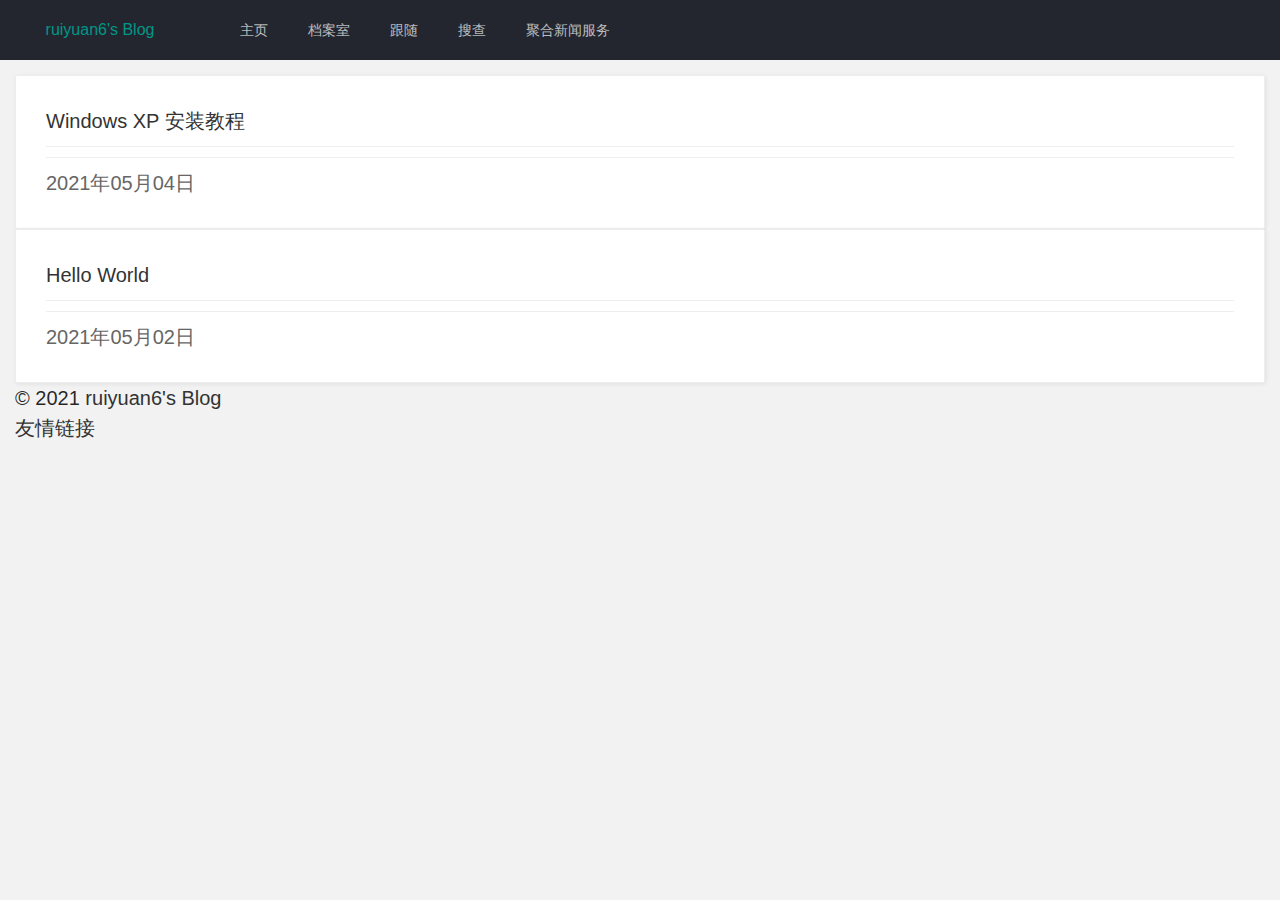
==== commit cc506a88: "Site updated: 2021-05-04 21:40:24" ====
--- a/index.html
+++ b/index.html
@@ -127,6 +127,18 @@
     <div class="layui-col-md12">
     <div class="layui-panel">
       <div style="padding: 30px;">
+        <a href="/2021/05/04/2davuo/">Windows XP 安装教程</a>
+		<hr>
+        
+		<hr>
+        <span class="post-time">2021年05月04日</span></div>
+    </div>
+  </div>
+  
+  
+    <div class="layui-col-md12">
+    <div class="layui-panel">
+      <div style="padding: 30px;">
         <a href="/2021/05/02/hello-world/">Hello World</a>
 		<hr>
         
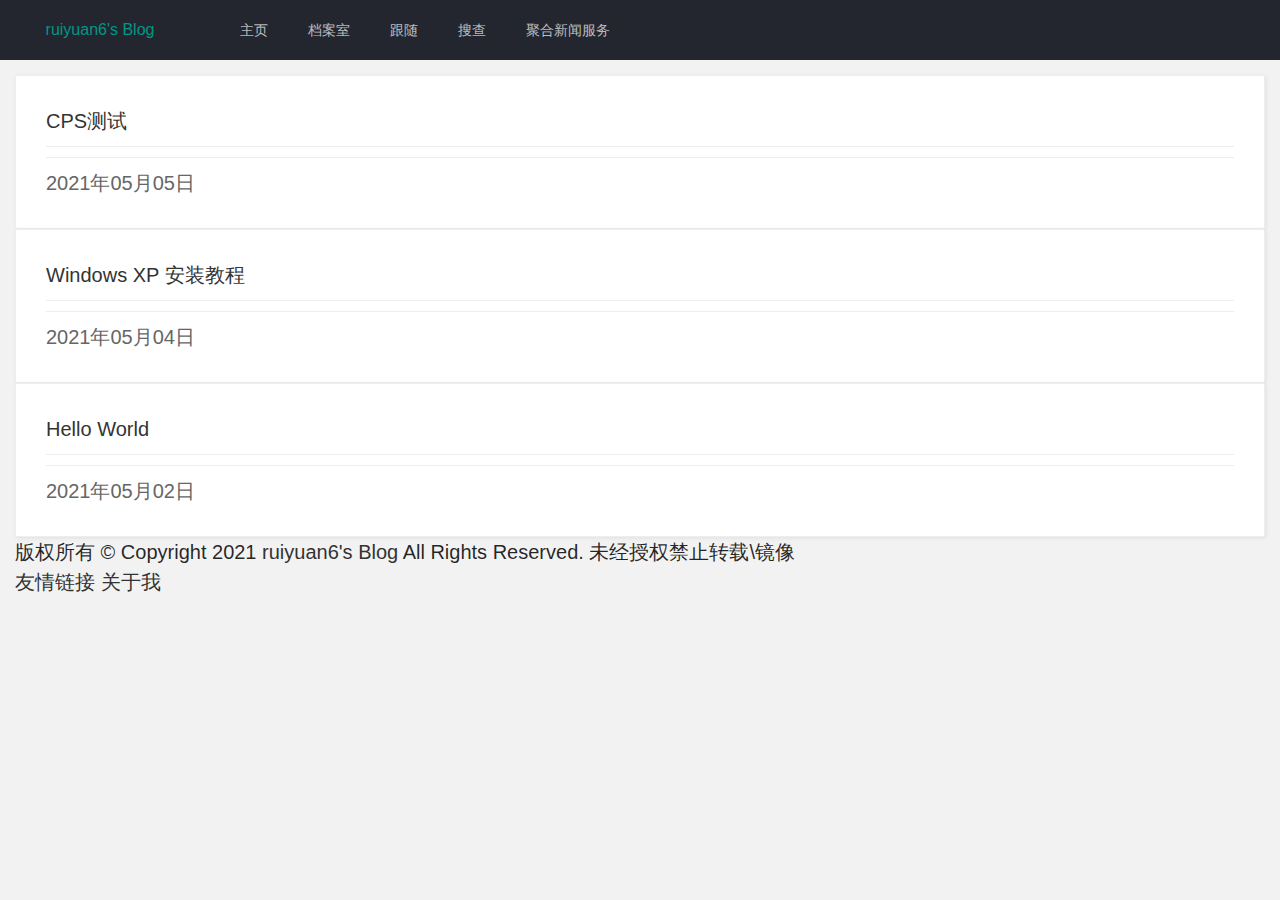
==== commit d35b60a1: "Site updated: 2021-05-05 01:30:56" ====
--- a/index.html
+++ b/index.html
@@ -10,6 +10,7 @@
   
 <link rel="stylesheet" href="/css/style.css">
 
+  <script src="/js/jquery-3.6.0.min.js"></script>
 <meta name="generator" content="Hexo 5.4.0"><link rel="alternate" href="/atom.xml" title="ruiyuan6's Blog" type="application/atom+xml">
 </head>
   <body>
@@ -127,6 +128,18 @@
     <div class="layui-col-md12">
     <div class="layui-panel">
       <div style="padding: 30px;">
+        <a href="/2021/05/05/eofzbp/">CPS测试</a>
+		<hr>
+        
+		<hr>
+        <span class="post-time">2021年05月05日</span></div>
+    </div>
+  </div>
+  
+  
+    <div class="layui-col-md12">
+    <div class="layui-panel">
+      <div style="padding: 30px;">
         <a href="/2021/05/04/2davuo/">Windows XP 安装教程</a>
 		<hr>
         
@@ -152,9 +165,12 @@
 		</div>
 		
 	<div class="footer">
-	<p>© 2021 <a href="https://ruiyuan6.github.io">ruiyuan6&#39;s Blog</a></p>
+	<p>版权所有 © Copyright 2021 <a href="https://ruiyuan6.github.io">ruiyuan6&#39;s Blog</a> All Rights Reserved.
+	未经授权禁止转载\镜像</p>
 <p>
-<a href="undefined">友情链接</a></p>
+ <a href="/friendly-link">友情链接</a>
+ <a href="/about">关于我</a>
+</p>
 <p></p><p></p>
 
 
@@ -166,7 +182,6 @@
 	
 
 		
-<script src="/js/jquery-3.6.0.min.js"></script>
 <script src="/layui.js"></script>
 <script>
 //JavaScript代码区域
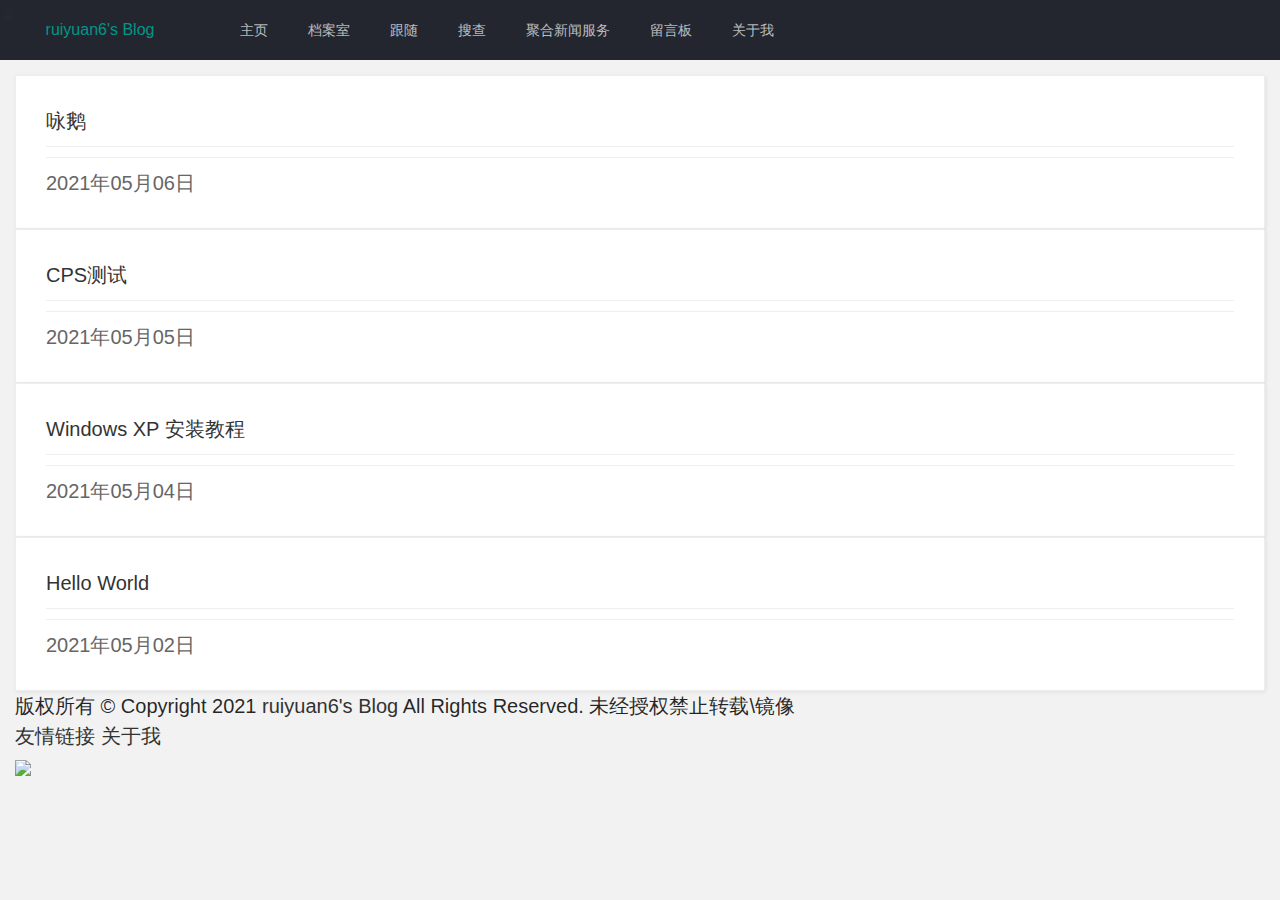
==== commit f314ee1f: "Site updated: 2021-05-06 22:00:43" ====
--- a/index.html
+++ b/index.html
@@ -14,6 +14,7 @@
 <meta name="generator" content="Hexo 5.4.0"><link rel="alternate" href="/atom.xml" title="ruiyuan6's Blog" type="application/atom+xml">
 </head>
   <body>
+  <div id="dingbu"></div>
     <div class="container">
       <div class="layui-layout layui-layout-admin">
 <div class="layui-header">x
@@ -41,9 +42,18 @@
         <li class="layui-nav-item">
           <a href="/atom.xml" >聚合新闻服务</a></li>
       
+        <li class="layui-nav-item">
+          <a href="/liuyanban" >留言板</a></li>
+      
+        <li class="layui-nav-item">
+          <a href="/about" >关于我</a></li>
+      
     </ul>
-	<div class="site-tree-mobile layui-show-xs-block layui-hide-sm">
+<div class="site-tree-mobile layui-show-xs-block layui-hide-sm">
   <i class="layui-icon layui-icon-spread-left" onclick="qiehuanzuocaidan();"></i>
+</div>
+<div class="site-huidaodingbu">
+  <a href="#dingbu"><i class="layui-icon layui-icon-top"></i></a>
 </div>
 
 
@@ -99,6 +109,26 @@
             <div class="layui-menu-body-title">
                 
           <a href="/atom.xml" >聚合新闻服务</a>
+                
+                
+              </a>
+            </div>
+          </li>
+      
+          <li class="">
+            <div class="layui-menu-body-title">
+                
+          <a href="/liuyanban" >留言板</a>
+                
+                
+              </a>
+            </div>
+          </li>
+      
+          <li class="">
+            <div class="layui-menu-body-title">
+                
+          <a href="/about" >关于我</a>
                 
                 
               </a>
@@ -123,6 +153,18 @@
     <!-- 内容主体区域 -->
     <div style="padding-top: 15px;">
         <section class="posts">
+  
+  
+    <div class="layui-col-md12">
+    <div class="layui-panel">
+      <div style="padding: 30px;">
+        <a href="/2021/05/06/ad5m0i/">咏鹅</a>
+		<hr>
+        
+		<hr>
+        <span class="post-time">2021年05月06日</span></div>
+    </div>
+  </div>
   
   
     <div class="layui-col-md12">
@@ -171,7 +213,12 @@
  <a href="/friendly-link">友情链接</a>
  <a href="/about">关于我</a>
 </p>
-<p></p><p></p>
+<p>
+ <a title="Real Time Web Analytics" target="_blank" rel="noopener" href="http://clicky.com/101313924"><img src="//static.getclicky.com/media/links/badge.gif" border="0" /></a>
+<script>var clicky_site_ids = clicky_site_ids || []; clicky_site_ids.push(101313924);</script>
+<script async src="//static.getclicky.com/js"></script>
+<noscript><p><img alt="Clicky" width="1" height="1" src="//in.getclicky.com/101313924ns.gif" /></p></noscript>
+</p><p></p>
 
 
 	</div>
@@ -193,10 +240,6 @@
 
 </script>
 <script src="/js/page.js"></script>
-<a title="Real Time Web Analytics" target="_blank" rel="noopener" href="http://clicky.com/101313924"><img src="//static.getclicky.com/media/links/badge.gif" border="0" /></a>
-<script>var clicky_site_ids = clicky_site_ids || []; clicky_site_ids.push(101313924);</script>
-<script async src="//static.getclicky.com/js"></script>
-<noscript><p><img alt="Clicky" width="1" height="1" src="//in.getclicky.com/101313924ns.gif" /></p></noscript>
 
 </body>
 </html>
